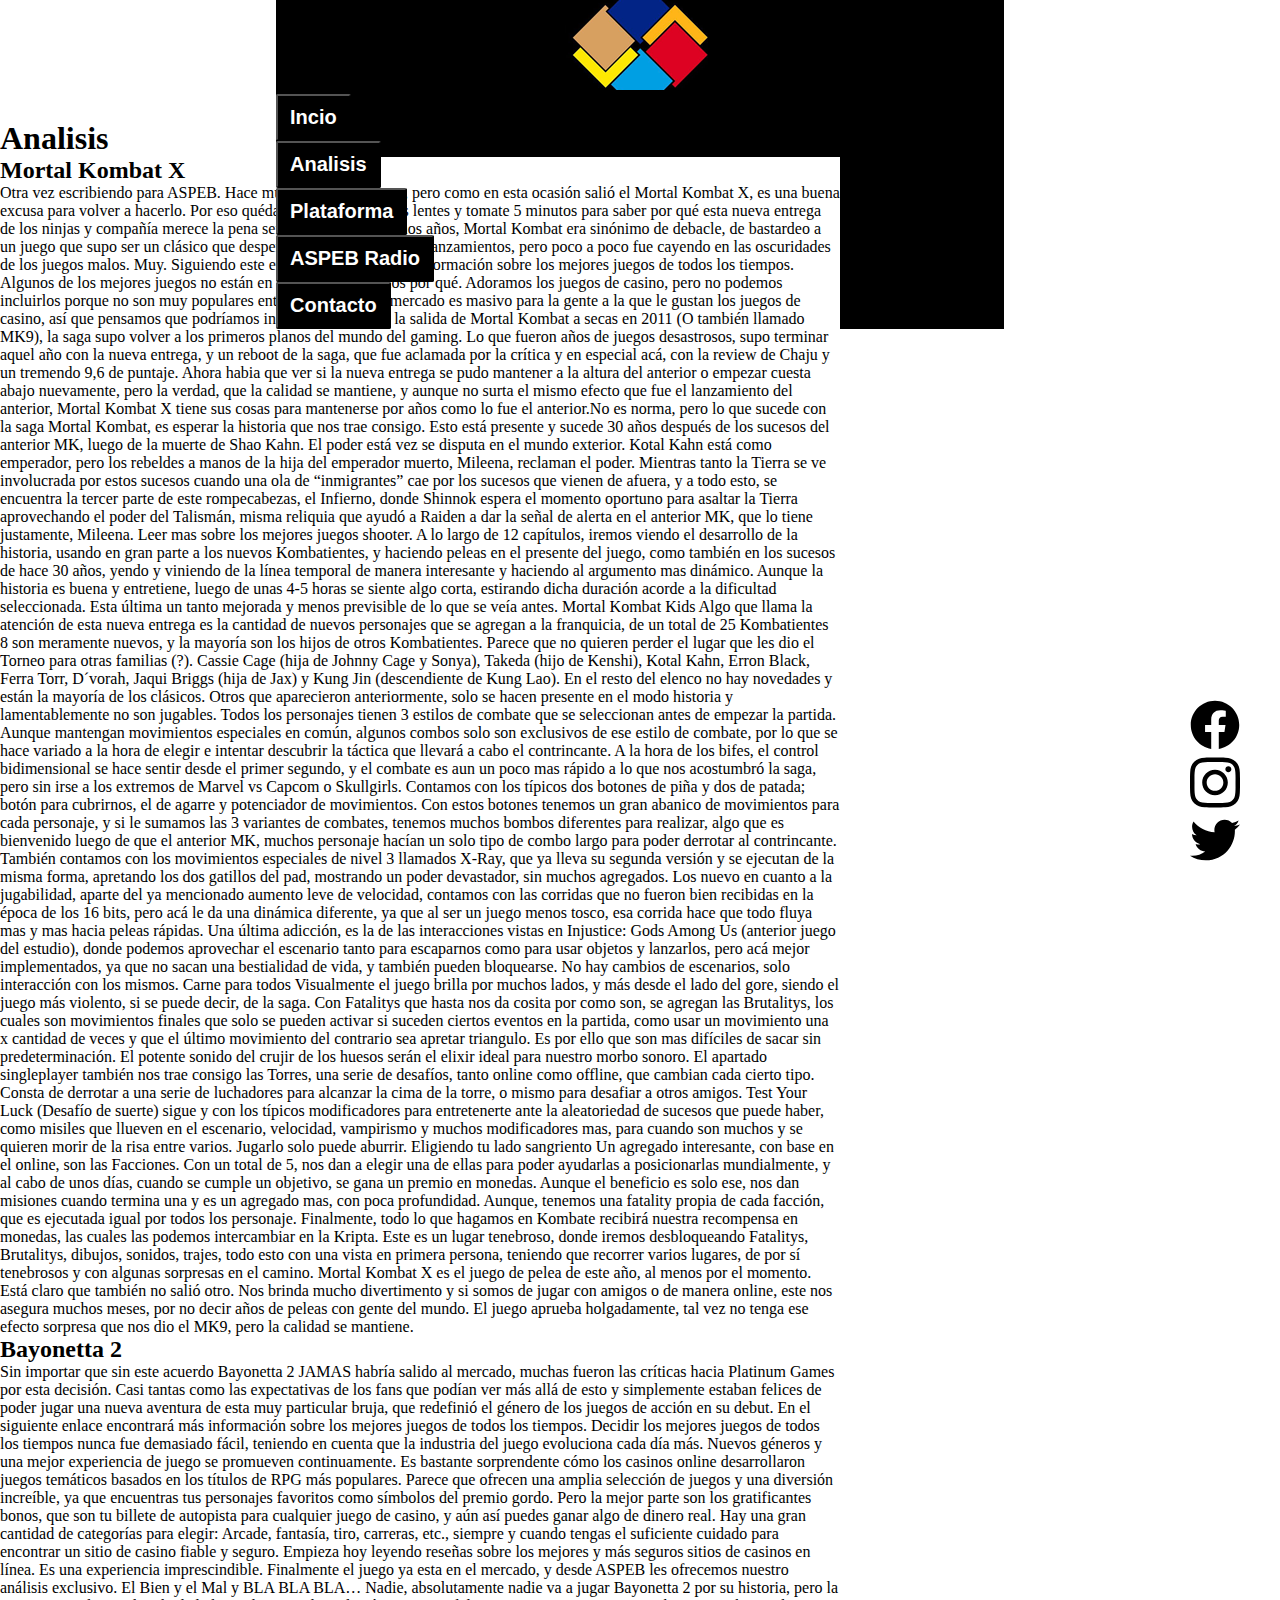
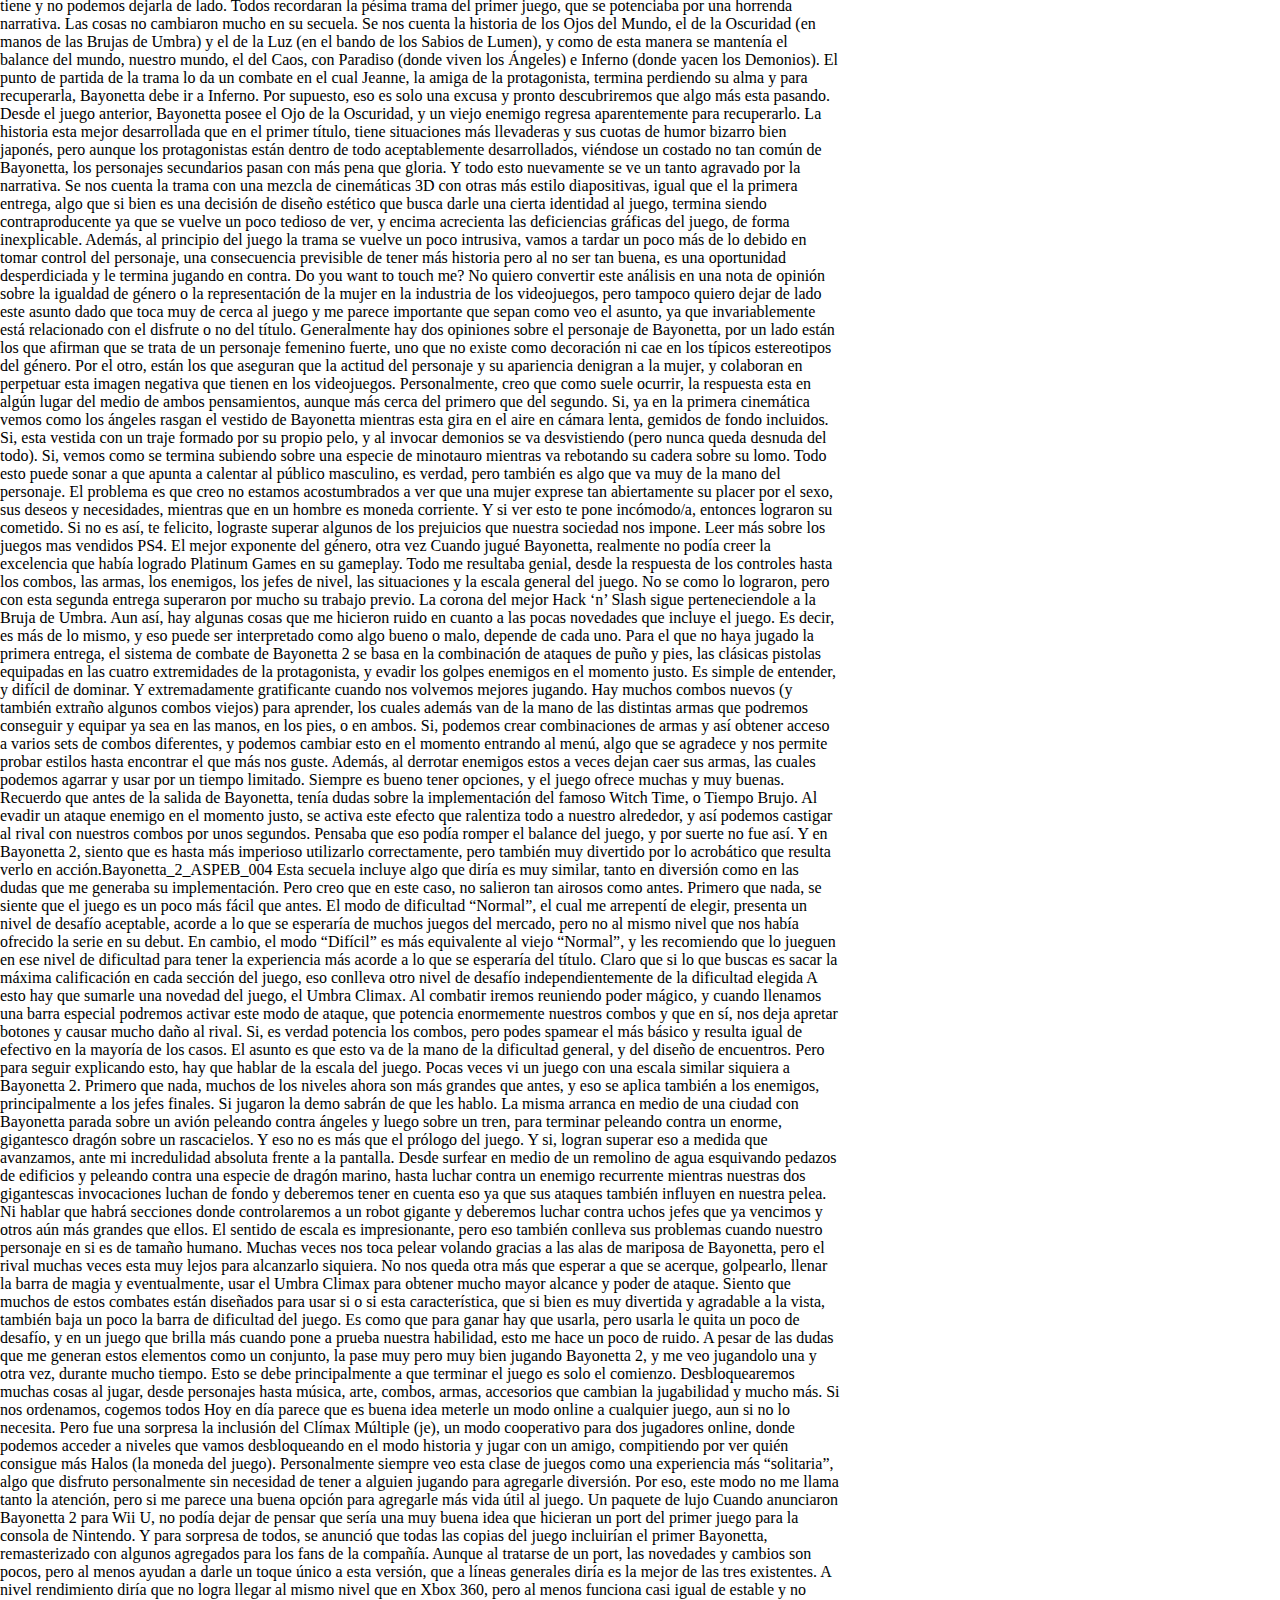
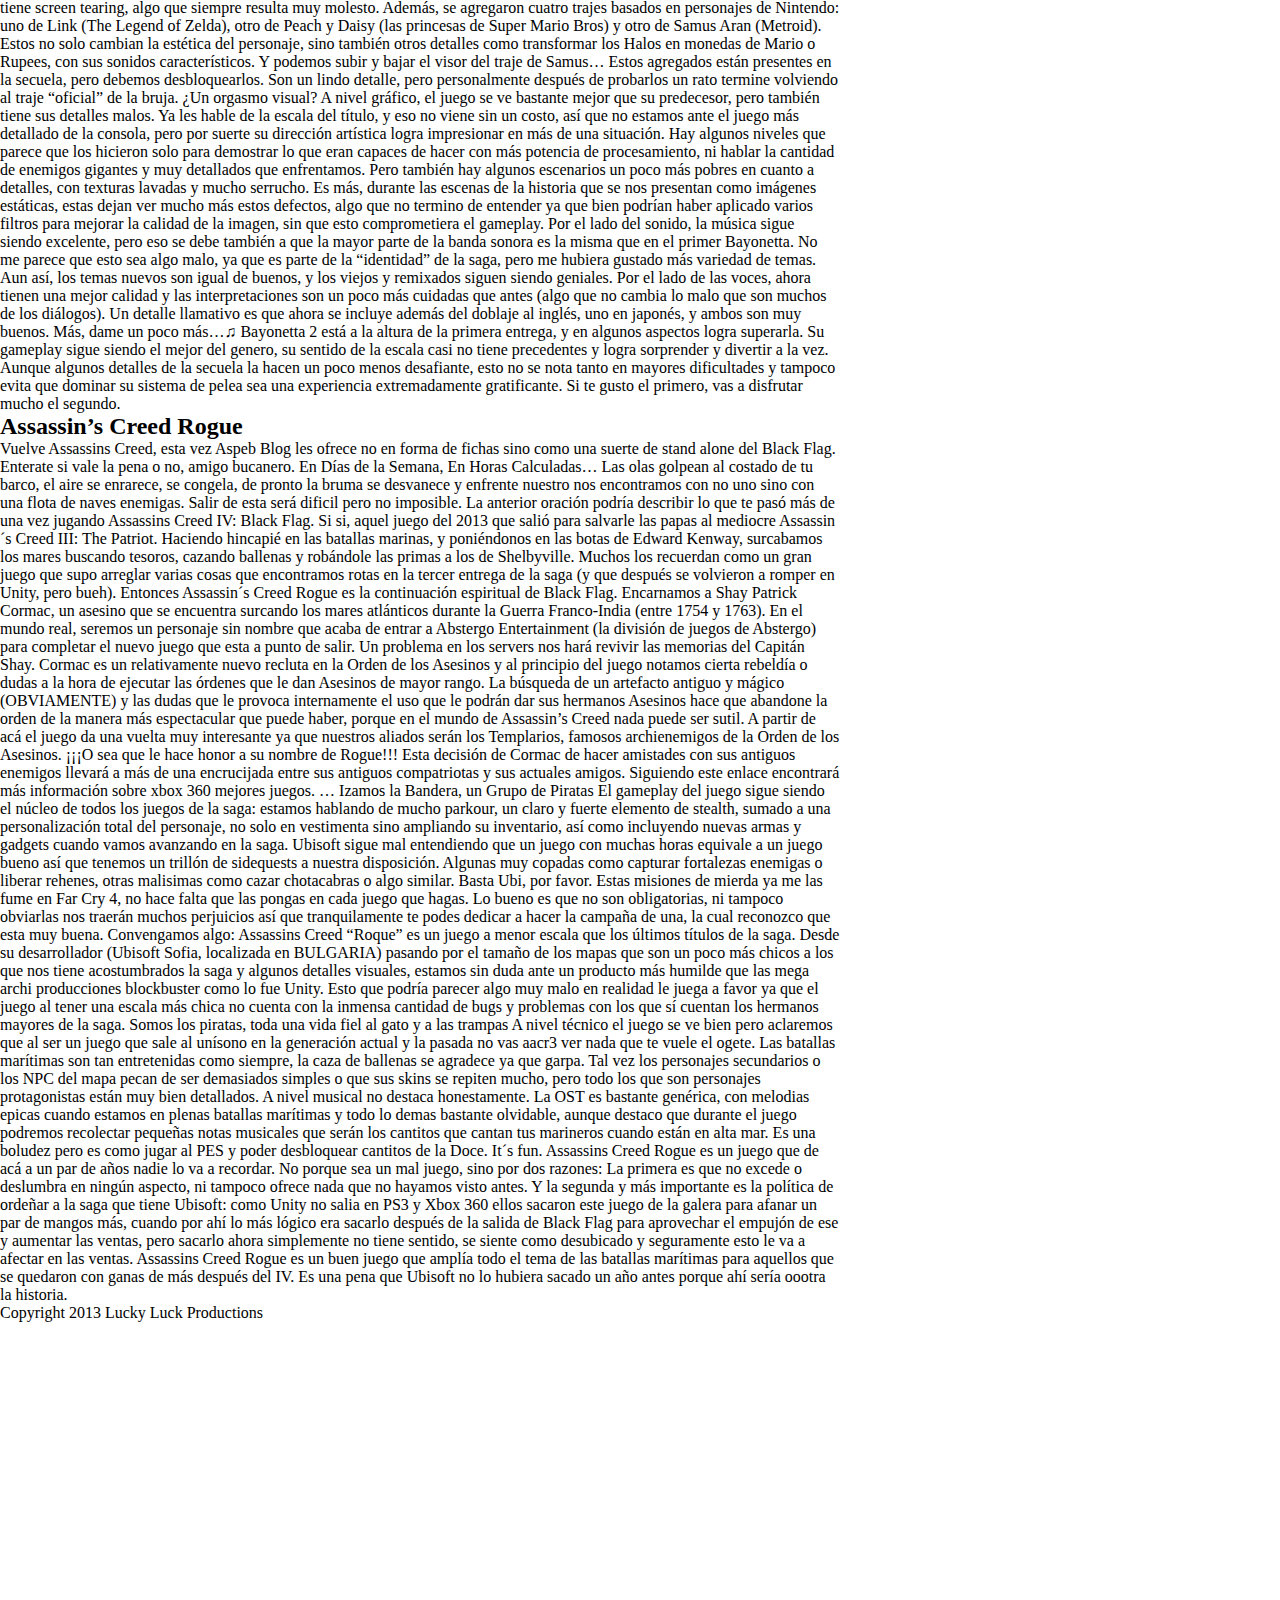
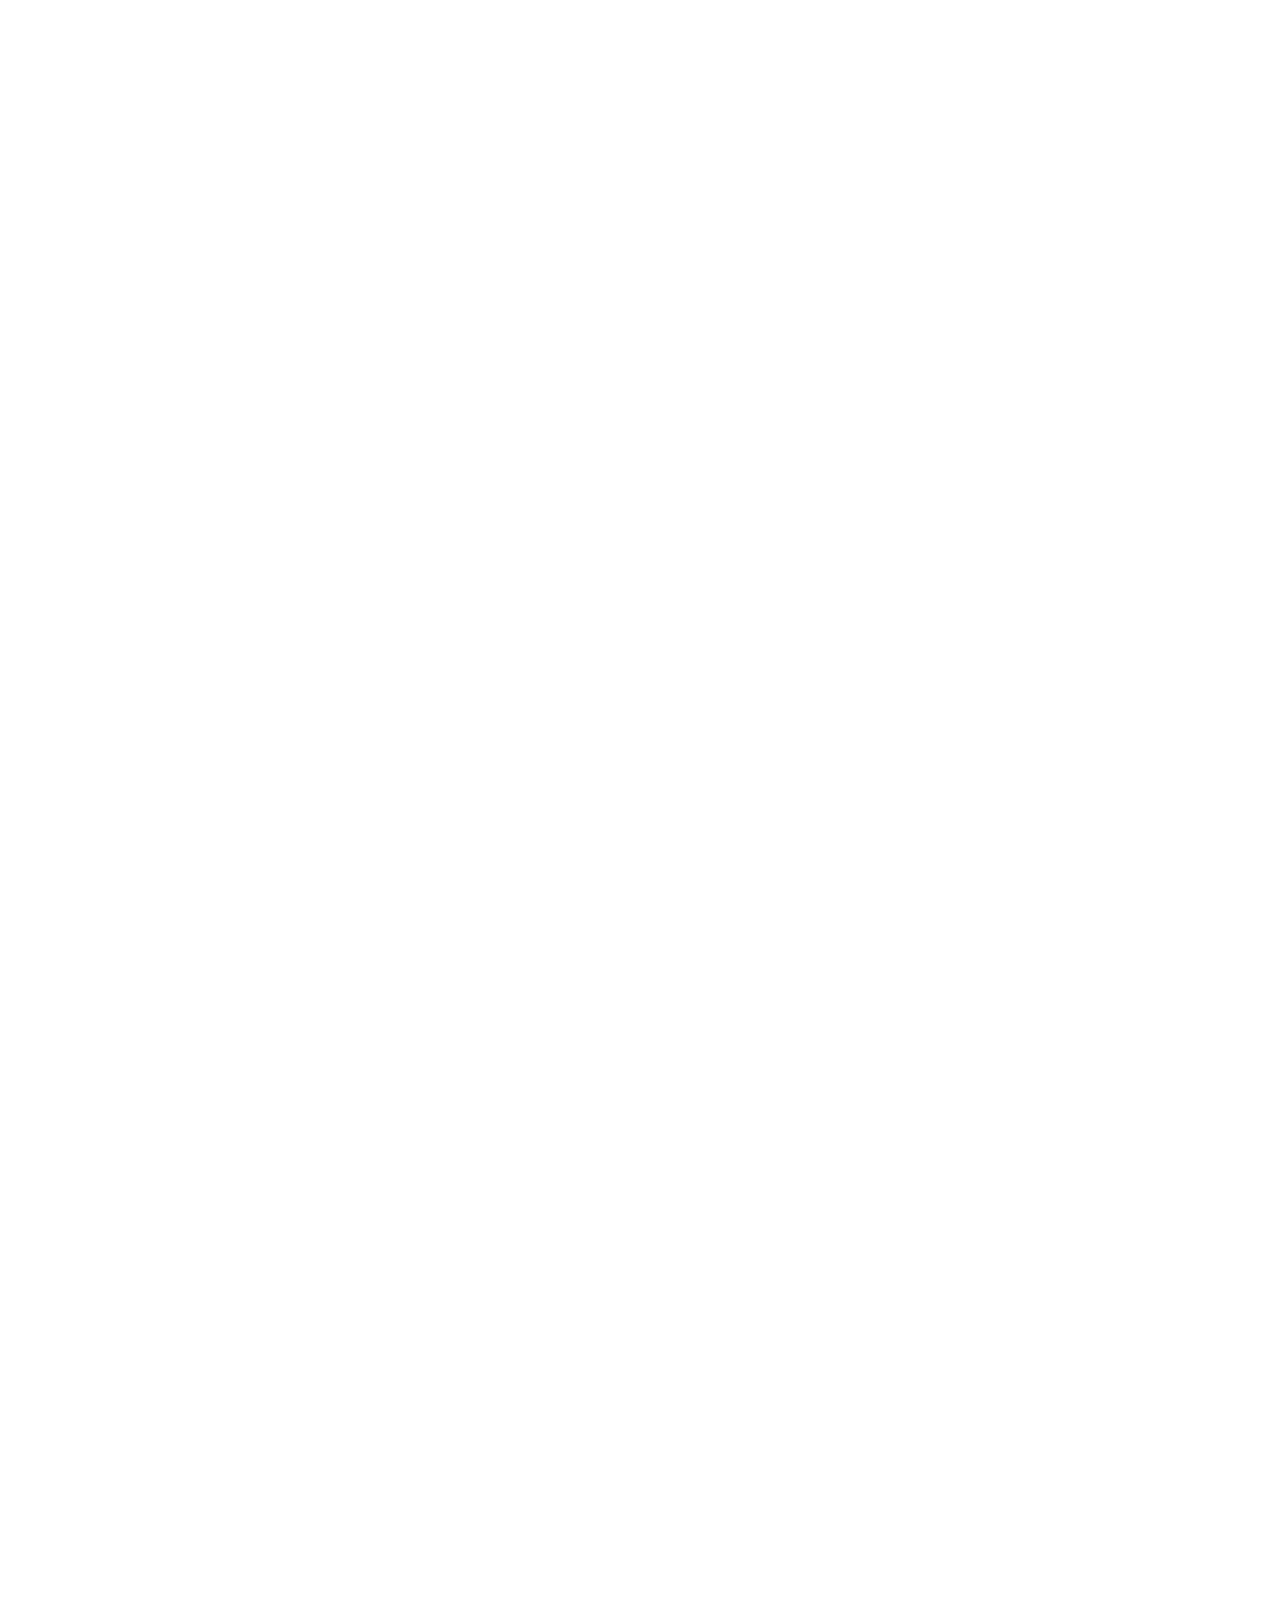
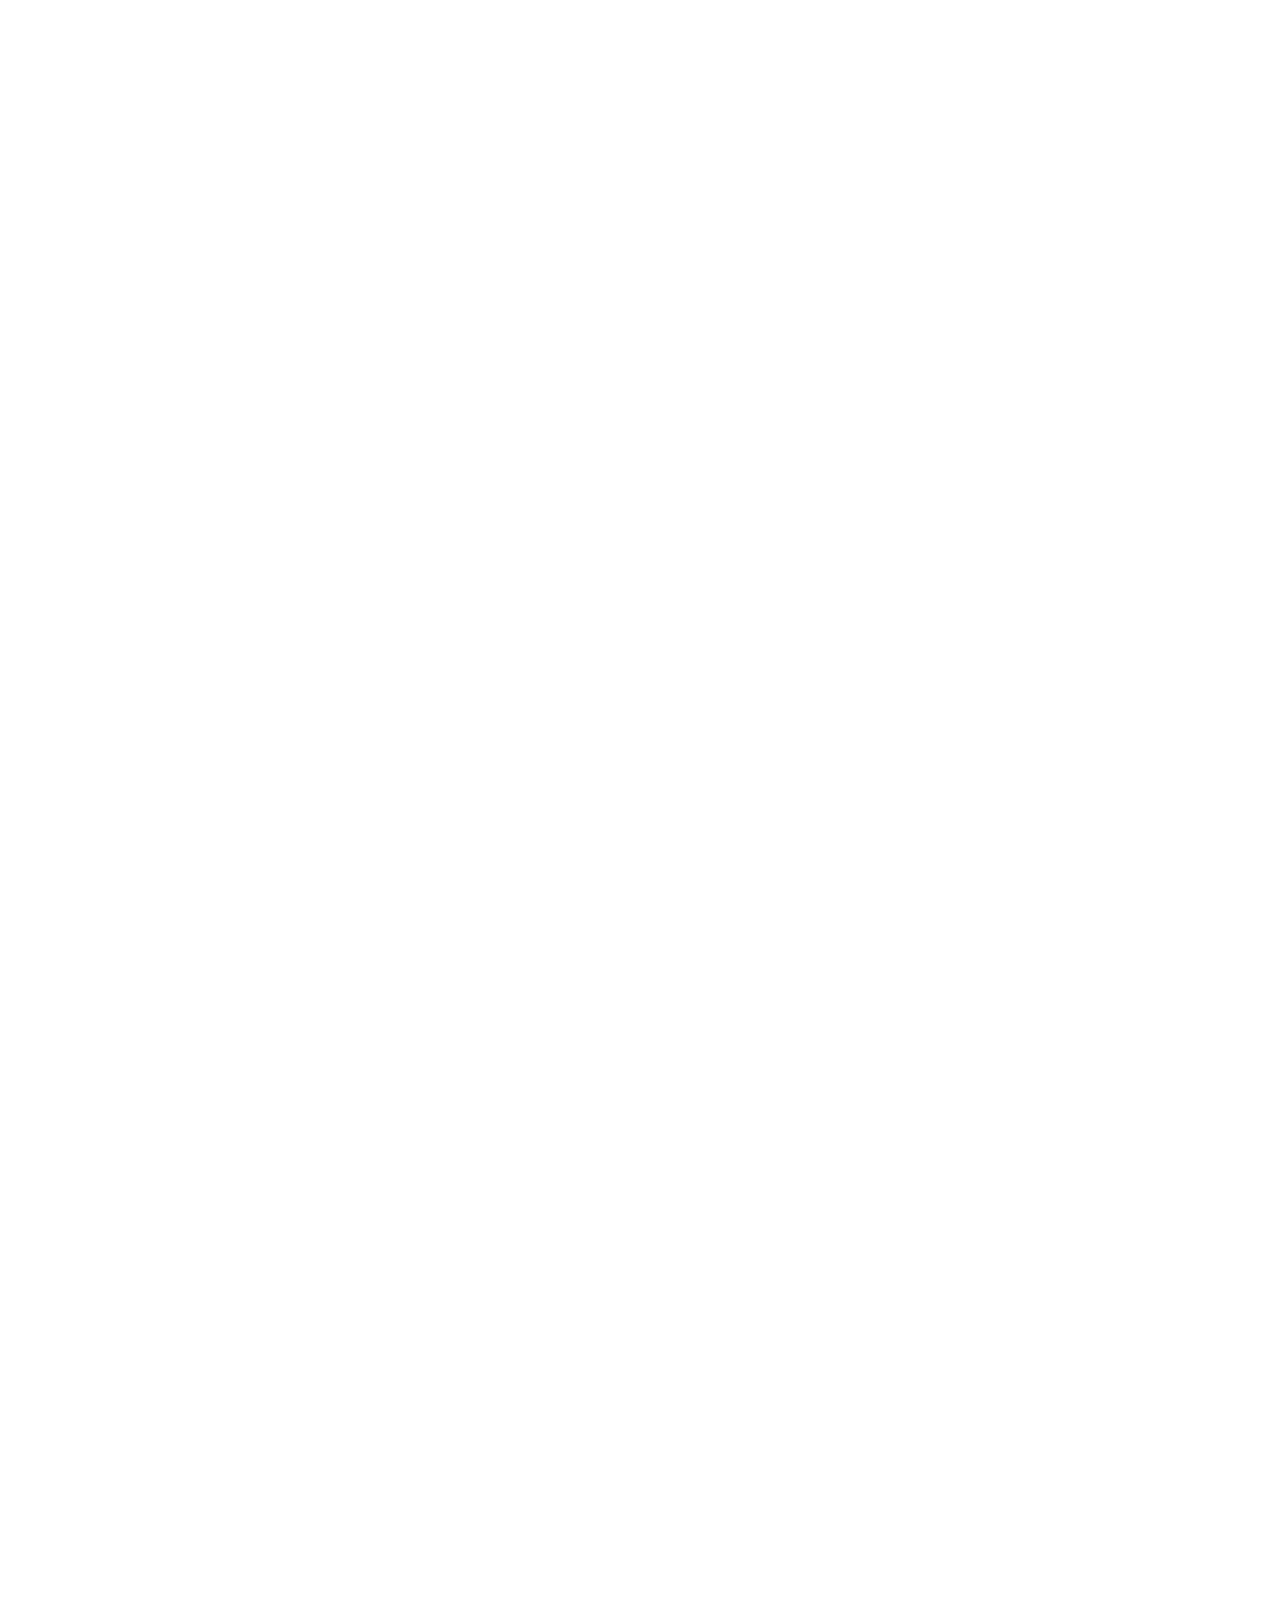
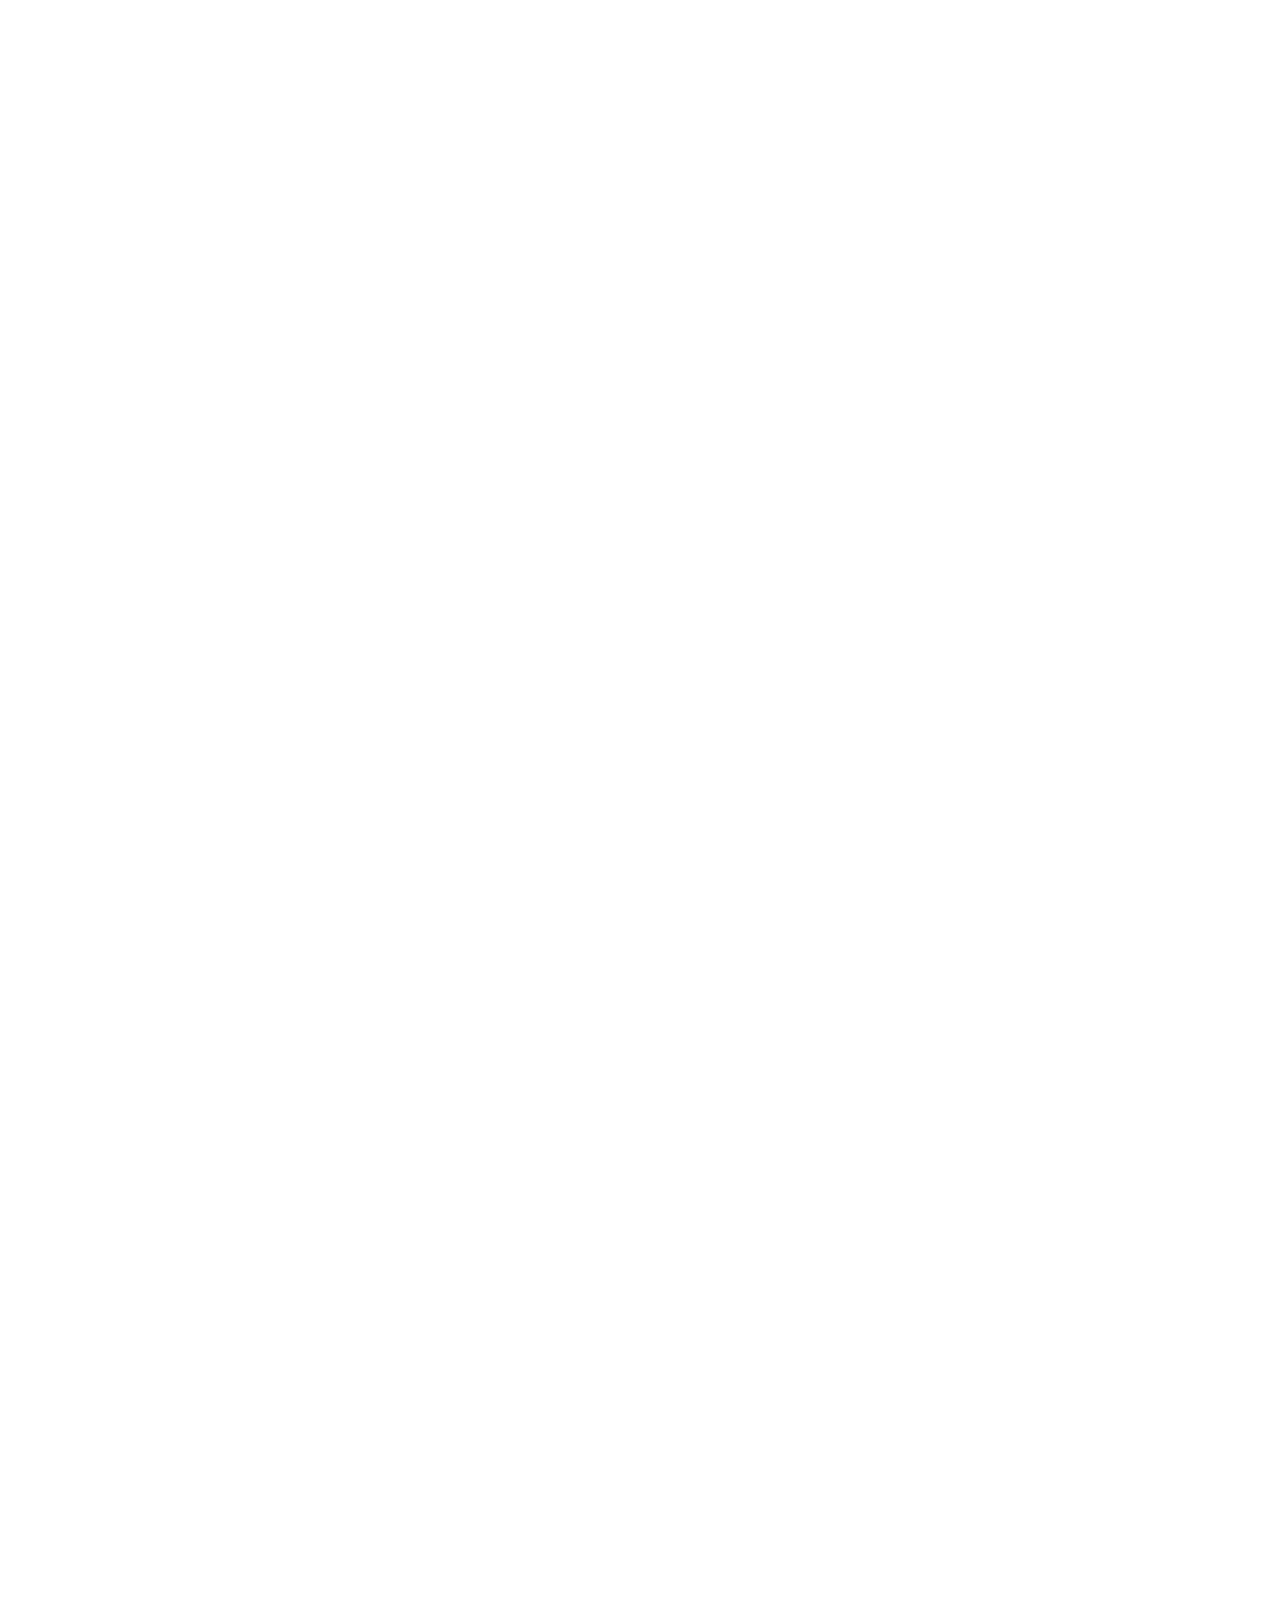
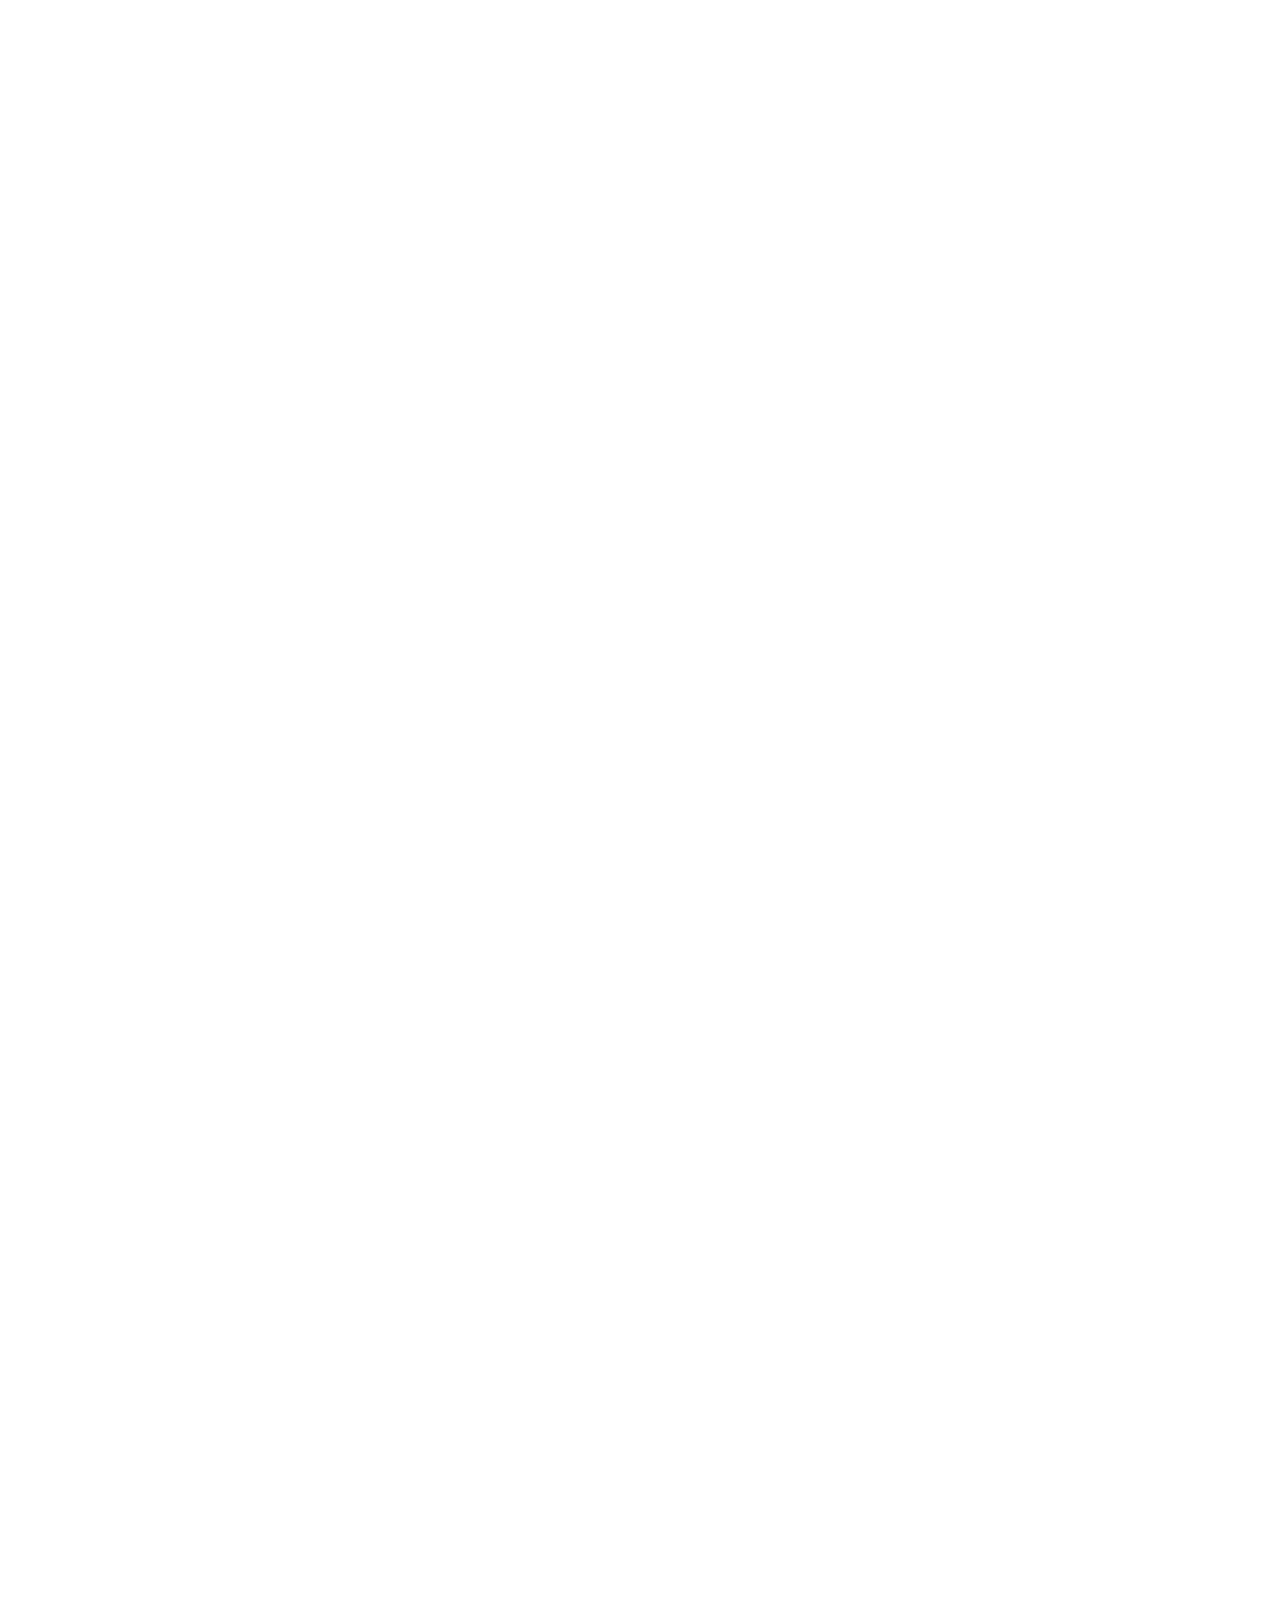
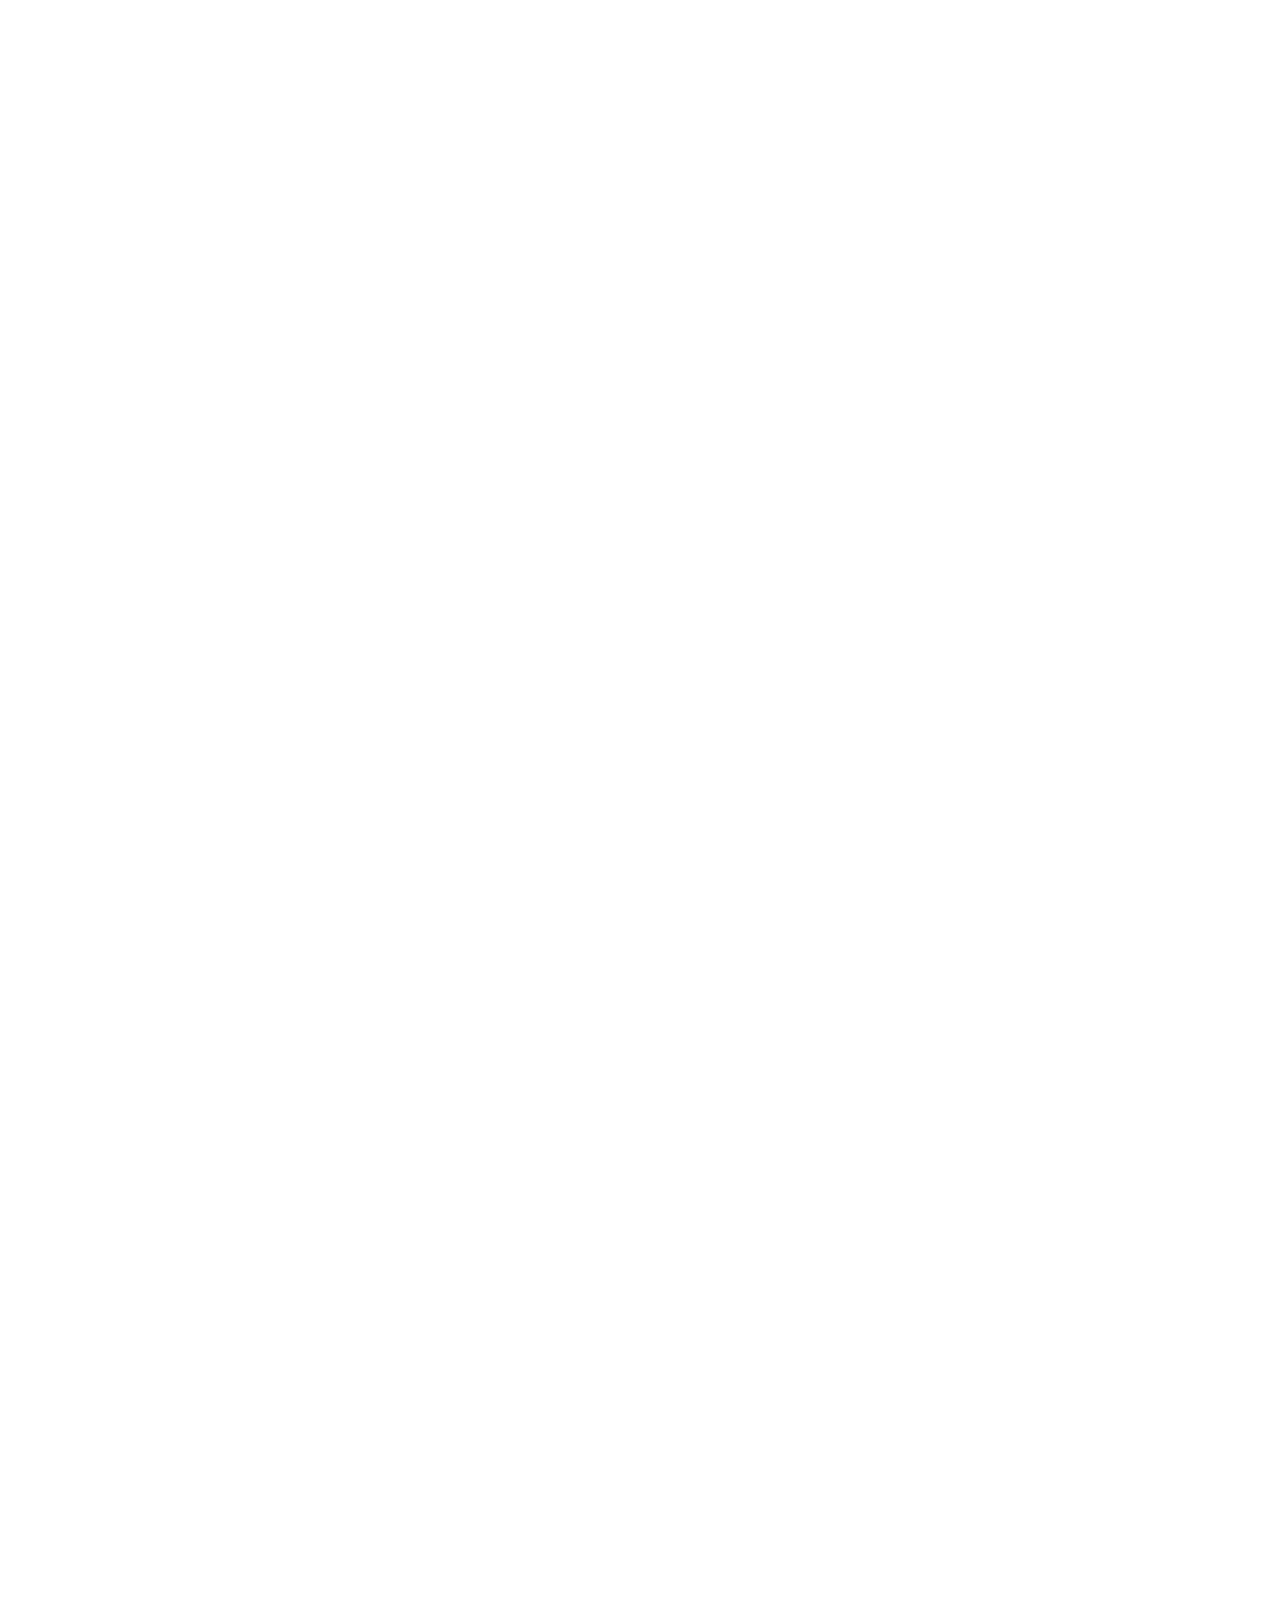
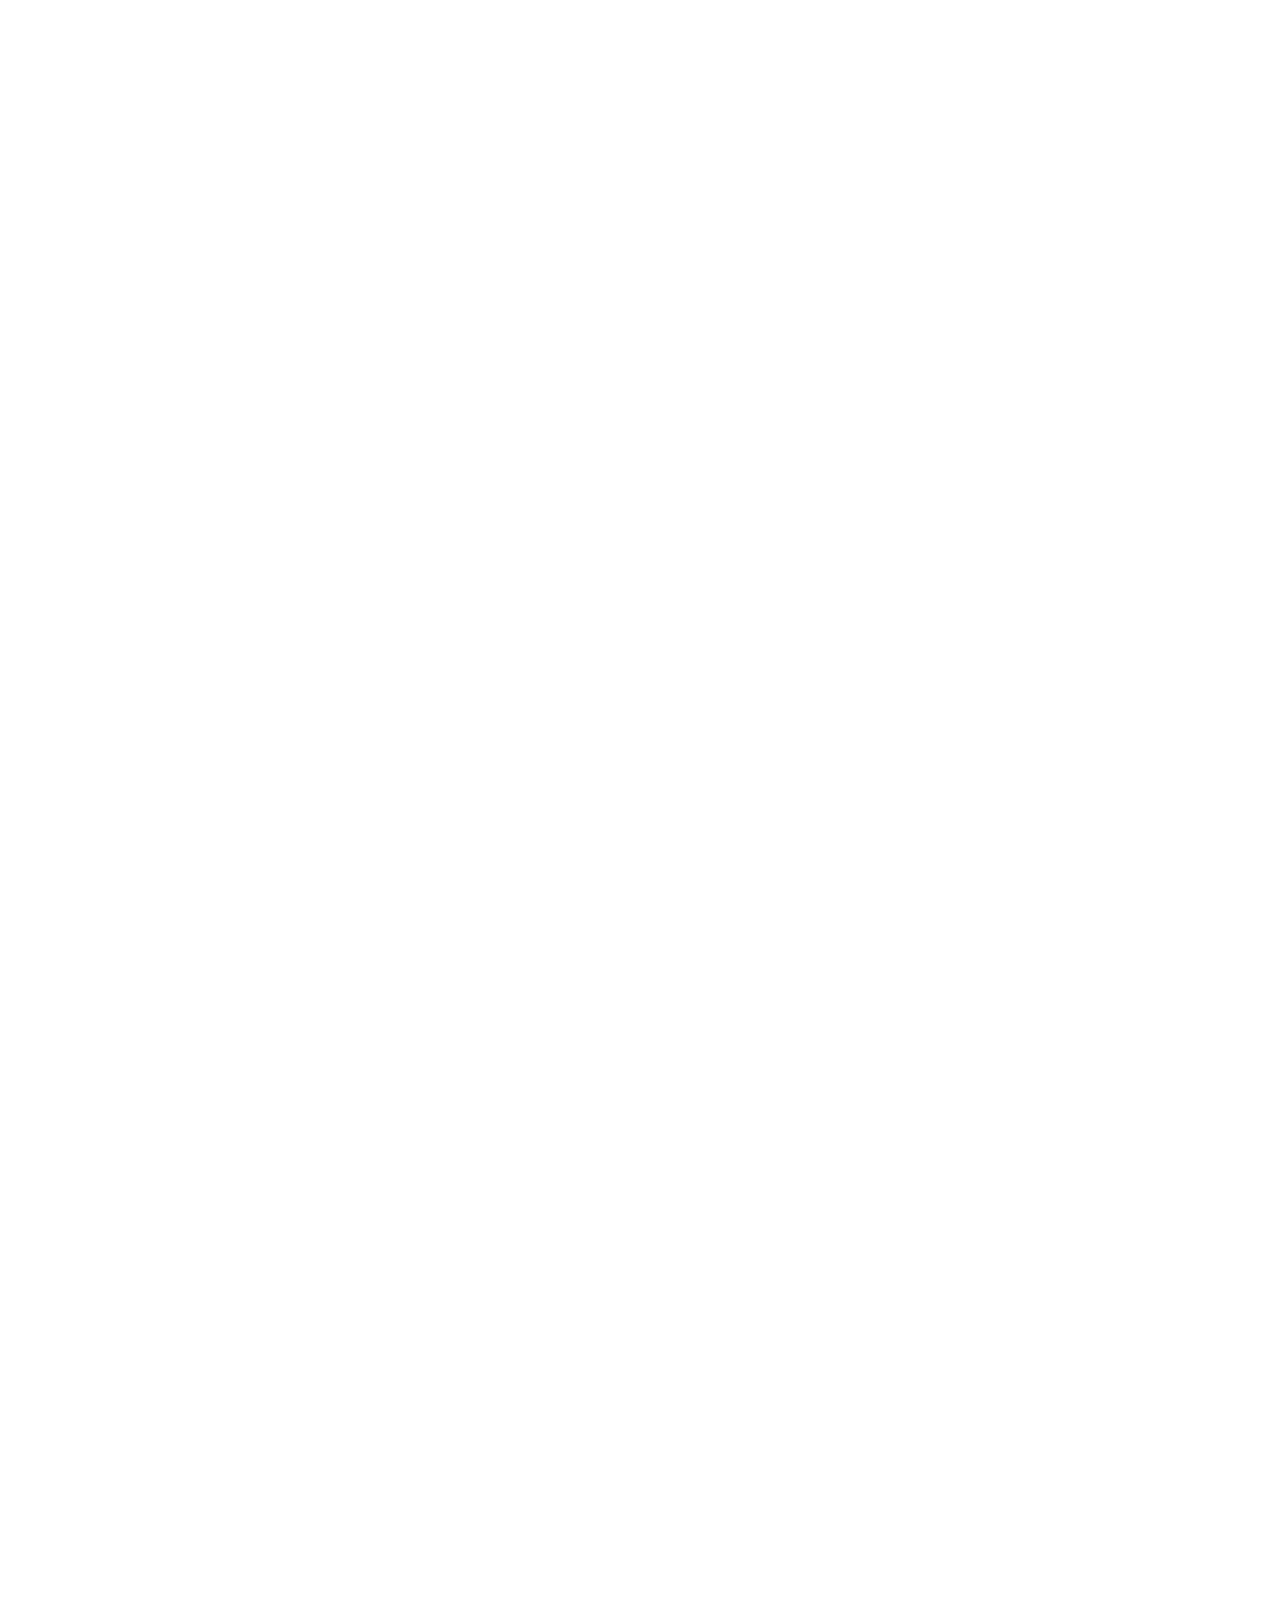
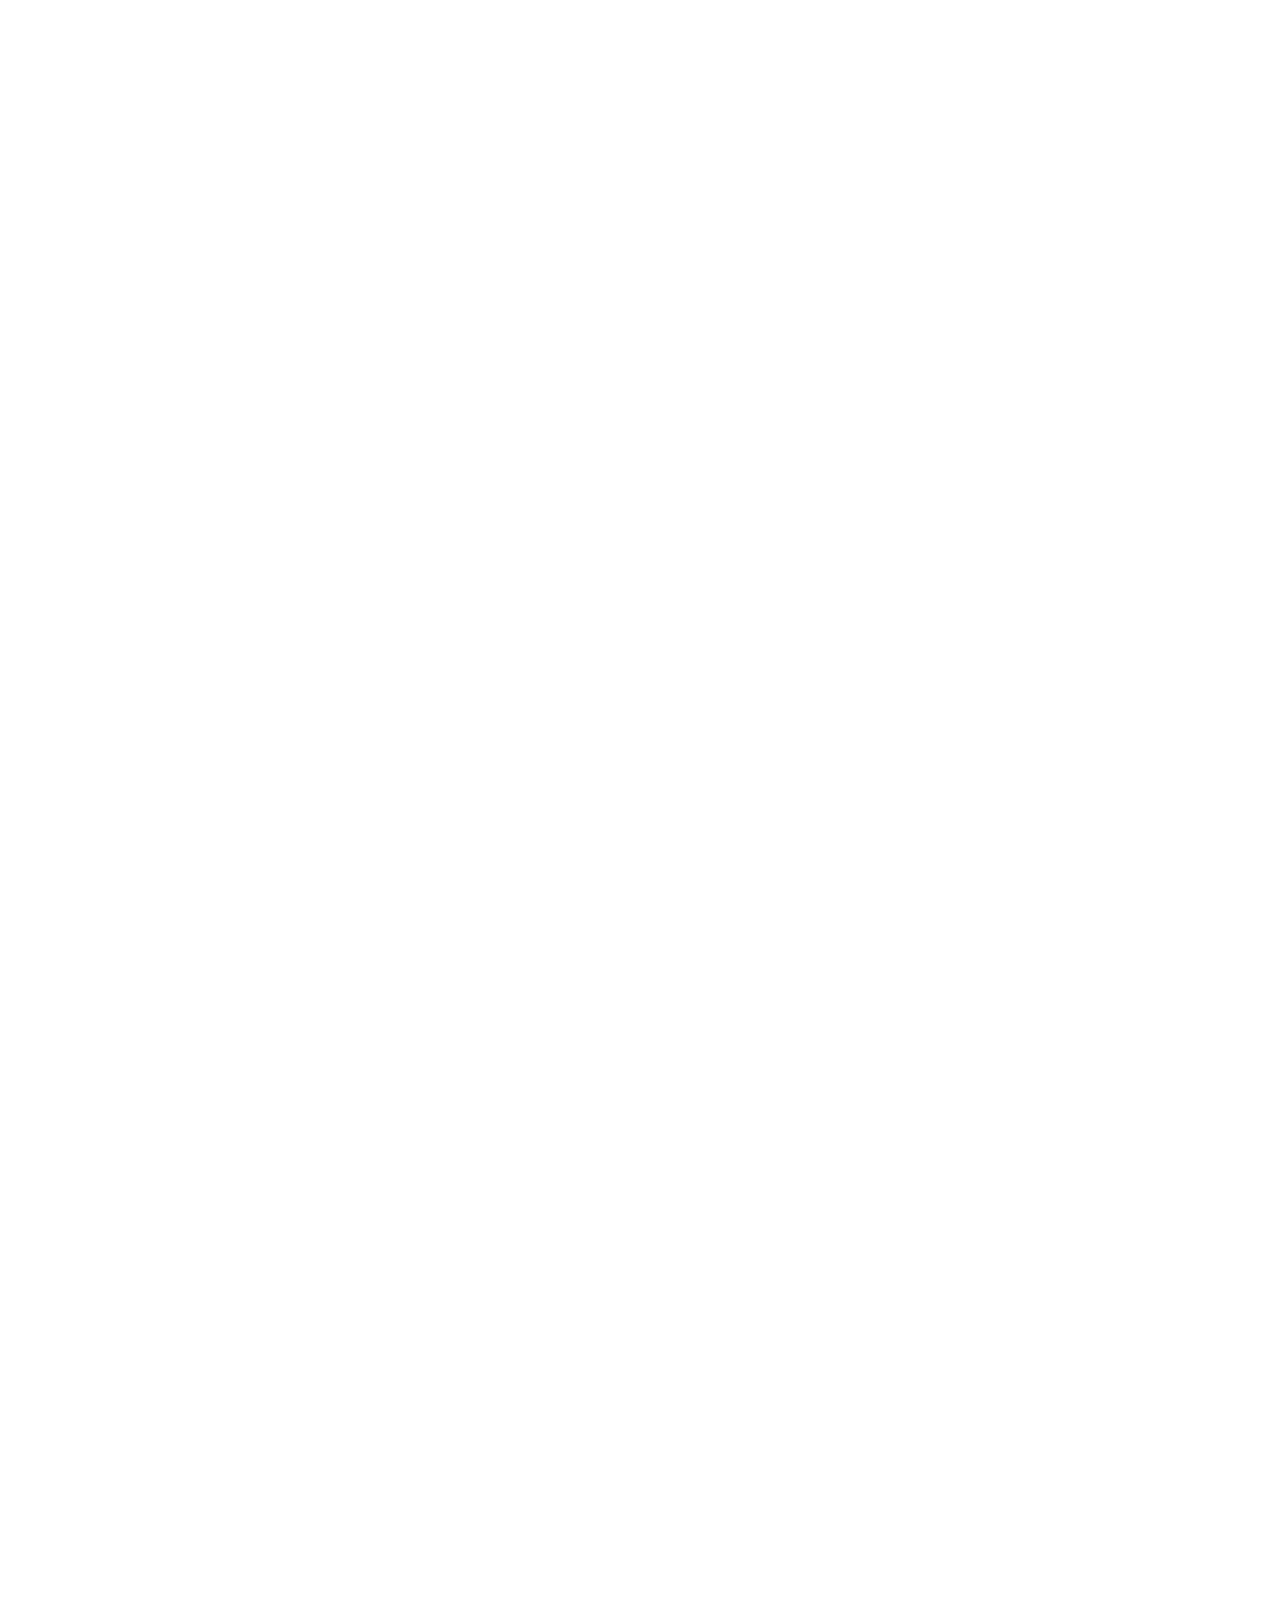
==== pages/noticias.html @ 3f340833 "Eliminado de pages" ====
<!DOCTYPE html>
<html lang="en">
<head>
    <meta charset="UTF-8">
    <meta http-equiv="X-UA-Compatible" content="IE=edge">
    <meta name="viewport" content="width=device-width, initial-scale=1.0">
    <link rel="shortcut icon" href="../images/aspeb-logo-black-simple.jpg" type="image/x-icon">
    <link rel="stylesheet" href="../css/style.css">
    <title>Analisis</title>
    <link rel="preconnect" href="https://fonts.googleapis.com">
    <link rel="preconnect" href="https://fonts.gstatic.com" crossorigin>
    <link href="https://fonts.googleapis.com/css2?family=Roboto:wght@100&display=swap" rel="stylesheet">
</head>

<body>
    <header>
        <a id="banner" href="../index.html"><img src="../images/banner2.png" alt="banner del sitio"></a>
    <nav>
        <ul>
            <li><a href="../index.html"> <button>Incio</button> </a></li>
            <li><a href="../pages/analisis.html"> <button>Analisis</button> </a></li>
            <li><a href="../pages/plataforma.html"><button>Plataforma</button></a></li>
            <li><a href="../pages/podcast.html"><button>ASPEB Radio</button></a></li>
            <li><a href="../pages/contacto.html"><button>Contacto</button></a></li>
        </ul>
    </nav>
    </header>

    <div id="contenido">
<h1>Analisis</h1>


<div class="analisis">
    
    <section>
    <h2>Mortal Kombat X</h2>
        <p>Otra vez escribiendo para ASPEB. Hace mucho que no lo hago, pero como en esta ocasión salió el Mortal Kombat X, es una buena excusa para volver a hacerlo. Por eso quédate quieto, ponete los lentes y tomate 5 minutos para saber por qué esta nueva entrega de los ninjas y compañía merece la pena ser jugada.
            Hace algunos años, Mortal Kombat era sinónimo de debacle, de bastardeo a un juego que supo ser un clásico que despertaba pasiones para sus lanzamientos, pero poco a poco fue cayendo en las oscuridades de los juegos malos. Muy. Siguiendo este enlace encontrará más información sobre los mejores juegos de todos los tiempos. Algunos de los mejores juegos no están en la lista, y te diremos por qué. Adoramos los juegos de casino, pero no podemos incluirlos porque no son muy populares entre los críticos. El mercado es masivo para la gente a la que le gustan los juegos de casino, así que pensamos que podríamos incluirlos aquí.
            Con la salida de Mortal Kombat a secas en 2011 (O también llamado MK9), la saga supo volver a los primeros planos del mundo del gaming. Lo que fueron años de juegos desastrosos, supo terminar aquel año con la nueva entrega, y un reboot de la saga, que fue aclamada por la crítica y en especial acá, con la review de Chaju y un tremendo 9,6 de puntaje.
            Ahora habia que ver si la nueva entrega se pudo mantener a la altura del anterior o empezar cuesta abajo nuevamente, pero la verdad, que la calidad se mantiene, y aunque no surta el mismo efecto que fue el lanzamiento del anterior, Mortal Kombat X tiene sus cosas para mantenerse por años como lo fue el anterior.No es norma, pero lo que sucede con la saga Mortal Kombat, es esperar la historia que nos trae consigo. Esto está presente y sucede 30 años después de los sucesos del anterior MK, luego de la muerte de Shao Kahn. El poder está vez se disputa en el mundo exterior. Kotal Kahn está como emperador, pero los rebeldes a manos de la hija del emperador muerto, Mileena, reclaman el poder. Mientras tanto la Tierra se ve involucrada por estos sucesos cuando una ola de “inmigrantes” cae por los sucesos que vienen de afuera, y a todo esto, se encuentra la tercer parte de este rompecabezas, el Infierno, donde Shinnok espera el momento oportuno para asaltar la Tierra aprovechando el poder del Talismán, misma reliquia que ayudó a Raiden a dar la señal de alerta en el anterior MK, que lo tiene justamente, Mileena. Leer mas sobre los mejores juegos shooter.
            A lo largo de 12 capítulos, iremos viendo el desarrollo de la historia, usando en gran parte a los nuevos Kombatientes, y haciendo peleas en el presente del juego, como también en los sucesos de hace 30 años, yendo y viniendo de la línea temporal de manera interesante y haciendo al argumento mas dinámico. Aunque la historia es buena y entretiene, luego de unas 4-5 horas se siente algo corta, estirando dicha duración acorde a la dificultad seleccionada. Esta última un tanto mejorada y menos previsible de lo que se veía antes.
            Mortal Kombat Kids
            Algo que llama la atención de esta nueva entrega es la cantidad de nuevos personajes que se agregan a la franquicia, de un total de 25 Kombatientes 8 son meramente nuevos, y la mayoría son los hijos de otros Kombatientes. Parece que no quieren perder el lugar que les dio el Torneo para otras familias (?).
            Cassie Cage (hija de Johnny Cage y Sonya), Takeda (hijo de Kenshi), Kotal Kahn, Erron Black, Ferra Torr, D´vorah, Jaqui Briggs (hija de Jax) y Kung Jin (descendiente de Kung Lao). En el resto del elenco no hay novedades y están la mayoría de los clásicos. Otros que aparecieron anteriormente, solo se hacen presente en el modo historia y lamentablemente no son jugables.
            Todos los personajes tienen 3 estilos de combate que se seleccionan antes de empezar la partida. Aunque mantengan movimientos especiales en común, algunos combos solo son exclusivos de ese estilo de combate, por lo que se hace variado a la hora de elegir e intentar descubrir la táctica que llevará a cabo el contrincante.
            A la hora de los bifes, el control bidimensional se hace sentir desde el primer segundo, y el combate es aun un poco mas rápido a lo que nos acostumbró la saga, pero sin irse a los extremos de Marvel vs Capcom o Skullgirls.
            Contamos con los típicos dos botones de piña y dos de patada; botón para cubrirnos, el de agarre y potenciador de movimientos. Con estos botones tenemos un gran abanico de movimientos para cada personaje, y si le sumamos las 3 variantes de combates, tenemos muchos bombos diferentes para realizar, algo que es bienvenido luego de que el anterior MK, muchos personaje hacían un solo tipo de combo largo para poder derrotar al contrincante.
            También contamos con los movimientos especiales de nivel 3 llamados X-Ray, que ya lleva su segunda versión y se ejecutan de la misma forma, apretando los dos gatillos del pad, mostrando un poder devastador, sin muchos agregados.
            Los nuevo en cuanto a la jugabilidad, aparte del ya mencionado aumento leve de velocidad, contamos con las corridas que no fueron bien recibidas en la época de los 16 bits, pero acá le da una dinámica diferente, ya que al ser un juego menos tosco, esa corrida hace que todo fluya mas y mas hacia peleas rápidas.
            Una última adicción, es la de las interacciones vistas en Injustice: Gods Among Us (anterior juego del estudio), donde podemos aprovechar el escenario tanto para escaparnos como para usar objetos y lanzarlos, pero acá mejor implementados, ya que no sacan una bestialidad de vida, y también pueden bloquearse. No hay cambios de escenarios, solo interacción con los mismos.
            Carne para todos
            Visualmente el juego brilla por muchos lados, y más desde el lado del gore, siendo el juego más violento, si se puede decir, de la saga. Con Fatalitys que hasta nos da cosita por como son, se agregan las Brutalitys, los cuales son movimientos finales que solo se pueden activar si suceden ciertos eventos en la partida, como usar un movimiento una x cantidad de veces y que el último movimiento del contrario sea apretar triangulo. Es por ello que son mas difíciles de sacar sin predeterminación. El potente sonido del crujir de los huesos serán el elixir ideal para nuestro morbo sonoro.
            El apartado singleplayer también nos trae consigo las Torres, una serie de desafíos, tanto online como offline, que cambian cada cierto tipo. Consta de derrotar a una serie de luchadores para alcanzar la cima de la torre, o mismo para desafiar a otros amigos.
            Test Your Luck (Desafío de suerte) sigue y con los típicos modificadores para entretenerte ante la aleatoriedad de sucesos que puede haber, como misiles que llueven en el escenario, velocidad, vampirismo y muchos modificadores mas, para cuando son muchos y se quieren morir de la risa entre varios. Jugarlo solo puede aburrir.
            Eligiendo tu lado sangriento
            Un agregado interesante, con base en el online, son las Facciones. Con un total de 5, nos dan a elegir una de ellas para poder ayudarlas a posicionarlas mundialmente, y al cabo de unos días, cuando se cumple un objetivo, se gana un premio en monedas. Aunque el beneficio es solo ese, nos dan misiones cuando termina una y es un agregado mas, con poca profundidad. Aunque, tenemos una fatality propia de cada facción, que es ejecutada igual por todos los personaje.
            Finalmente, todo lo que hagamos en Kombate recibirá nuestra recompensa en monedas, las cuales las podemos intercambiar en la Kripta. Este es un lugar tenebroso, donde iremos desbloqueando Fatalitys, Brutalitys, dibujos, sonidos, trajes, todo esto con una vista en primera persona, teniendo que recorrer varios lugares, de por sí tenebrosos y con algunas sorpresas en el camino.
            Mortal Kombat X es el juego de pelea de este año, al menos por el momento. Está claro que también no salió otro. Nos brinda mucho divertimento y si somos de jugar con amigos o de manera online, este nos asegura muchos meses, por no decir años de peleas con gente del mundo. El juego aprueba holgadamente, tal vez no tenga ese efecto sorpresa que nos dio el MK9, pero la calidad se mantiene.
        </p>
    </section>
    </div>

<div class="analisis">
    <section>
        <h2>Bayonetta 2</h2>
        <p>Sin importar que sin este acuerdo Bayonetta 2 JAMAS habría salido al mercado, muchas fueron las críticas hacia Platinum Games por esta decisión. Casi tantas como las expectativas de los fans que podían ver más allá de esto y simplemente estaban felices de poder jugar una nueva aventura de esta muy particular bruja, que redefinió el género de los juegos de acción en su debut. En el siguiente enlace encontrará más información sobre los mejores juegos de todos los tiempos.
            Decidir los mejores juegos de todos los tiempos nunca fue demasiado fácil, teniendo en cuenta que la industria del juego evoluciona cada día más. Nuevos géneros y una mejor experiencia de juego se promueven continuamente. Es bastante sorprendente cómo los casinos online desarrollaron juegos temáticos basados en los títulos de RPG más populares. Parece que ofrecen una amplia selección de juegos y una diversión increíble, ya que encuentras tus personajes favoritos como símbolos del premio gordo. Pero la mejor parte son los gratificantes bonos, que son tu billete de autopista para cualquier juego de casino, y aún así puedes ganar algo de dinero real. Hay una gran cantidad de categorías para elegir: Arcade, fantasía, tiro, carreras, etc., siempre y cuando tengas el suficiente cuidado para encontrar un sitio de casino fiable y seguro. Empieza hoy leyendo reseñas sobre los mejores y más seguros sitios de casinos en línea. Es una experiencia imprescindible.
            Finalmente el juego ya esta en el mercado, y desde ASPEB les ofrecemos nuestro análisis exclusivo.
            El Bien y el Mal y BLA BLA BLA…
            Nadie, absolutamente nadie va a jugar Bayonetta 2 por su historia, pero la tiene y no podemos dejarla de lado. Todos recordaran la pésima trama del primer juego, que se potenciaba por una horrenda narrativa. Las cosas no cambiaron mucho en su secuela.
            
            Se nos cuenta la historia de los Ojos del Mundo, el de la Oscuridad (en manos de las Brujas de Umbra) y el de la Luz (en el bando de los Sabios de Lumen), y como de esta manera se mantenía el balance del mundo, nuestro mundo, el del Caos, con Paradiso (donde viven los Ángeles) e Inferno (donde yacen los Demonios). El punto de partida de la trama lo da un combate en el cual Jeanne, la amiga de la protagonista, termina perdiendo su alma y para recuperarla, Bayonetta debe ir a Inferno. Por supuesto, eso es solo una excusa y pronto descubriremos que algo más esta pasando. Desde el juego anterior, Bayonetta posee el Ojo de la Oscuridad, y un viejo enemigo regresa aparentemente para recuperarlo.
            La historia esta mejor desarrollada que en el primer título, tiene situaciones más llevaderas y sus cuotas de humor bizarro bien japonés, pero aunque los protagonistas están dentro de todo aceptablemente desarrollados, viéndose un costado no tan común de Bayonetta, los personajes secundarios pasan con más pena que gloria. Y todo esto nuevamente se ve un tanto agravado por la narrativa. Se nos cuenta la trama con una mezcla de cinemáticas 3D con otras más estilo diapositivas, igual que el la primera entrega, algo que si bien es una decisión de diseño estético que busca darle una cierta identidad al juego, termina siendo contraproducente ya que se vuelve un poco tedioso de ver, y encima acrecienta las deficiencias gráficas del juego, de forma inexplicable.
            Además, al principio del juego la trama se vuelve un poco intrusiva, vamos a tardar un poco más de lo debido en tomar control del personaje, una consecuencia previsible de tener más historia pero al no ser tan buena, es una oportunidad desperdiciada y le termina jugando en contra.
            Do you want to touch me?
            No quiero convertir este análisis en una nota de opinión sobre la igualdad de género o la representación de la mujer en la industria de los videojuegos, pero tampoco quiero dejar de lado este asunto dado que toca muy de cerca al juego y me parece importante que sepan como veo el asunto, ya que invariablemente está relacionado con el disfrute o no del título.
            
            Generalmente hay dos opiniones sobre el personaje de Bayonetta, por un lado están los que afirman que se trata de un personaje femenino fuerte, uno que no existe como decoración ni cae en los típicos estereotipos del género. Por el otro, están los que aseguran que la actitud del personaje y su apariencia denigran a la mujer, y colaboran en perpetuar esta imagen negativa que tienen en los videojuegos. Personalmente, creo que como suele ocurrir, la respuesta esta en algún lugar del medio de ambos pensamientos, aunque más cerca del primero que del segundo.
            
            Si, ya en la primera cinemática vemos como los ángeles rasgan el vestido de Bayonetta mientras esta gira en el aire en cámara lenta, gemidos de fondo incluidos. Si, esta vestida con un traje formado por su propio pelo, y al invocar demonios se va desvistiendo (pero nunca queda desnuda del todo). Si, vemos como se termina subiendo sobre una especie de minotauro mientras va rebotando su cadera sobre su lomo. Todo esto puede sonar a que apunta a calentar al público masculino, es verdad, pero también es algo que va muy de la mano del personaje. El problema es que creo no estamos acostumbrados a ver que una mujer exprese tan abiertamente su placer por el sexo, sus deseos y necesidades, mientras que en un hombre es moneda corriente. Y si ver esto te pone incómodo/a, entonces lograron su cometido. Si no es así, te felicito, lograste superar algunos de los prejuicios que nuestra sociedad nos impone. Leer más sobre los juegos mas vendidos PS4.
            El mejor exponente del género, otra vez
            Cuando jugué Bayonetta, realmente no podía creer la excelencia que había logrado Platinum Games en su gameplay. Todo me resultaba genial, desde la respuesta de los controles hasta los combos, las armas, los enemigos, los jefes de nivel, las situaciones y la escala general del juego. No se como lo lograron, pero con esta segunda entrega superaron por mucho su trabajo previo. La corona del mejor Hack ‘n’ Slash sigue perteneciendole a la Bruja de Umbra.
            Aun así, hay algunas cosas que me hicieron ruido en cuanto a las pocas novedades que incluye el juego. Es decir, es más de lo mismo, y eso puede ser interpretado como algo bueno o malo, depende de cada uno.
            Para el que no haya jugado la primera entrega, el sistema de combate de Bayonetta 2 se basa en la combinación de ataques de puño y pies, las clásicas pistolas equipadas en las cuatro extremidades de la protagonista, y evadir los golpes enemigos en el momento justo. Es simple de entender, y difícil de dominar. Y extremadamente gratificante cuando nos volvemos mejores jugando. Hay muchos combos nuevos (y también extraño algunos combos viejos) para aprender, los cuales además van de la mano de las distintas armas que podremos conseguir y equipar ya sea en las manos, en los pies, o en ambos. Si, podemos crear combinaciones de armas y así obtener acceso a varios sets de combos diferentes, y podemos cambiar esto en el momento entrando al menú, algo que se agradece y nos permite probar estilos hasta encontrar el que más nos guste. Además, al derrotar enemigos estos a veces dejan caer sus armas, las cuales podemos agarrar y usar por un tiempo limitado. Siempre es bueno tener opciones, y el juego ofrece muchas y muy buenas.
            Recuerdo que antes de la salida de Bayonetta, tenía dudas sobre la implementación del famoso Witch Time, o Tiempo Brujo. Al evadir un ataque enemigo en el momento justo, se activa este efecto que ralentiza todo a nuestro alrededor, y así podemos castigar al rival con nuestros combos por unos segundos. Pensaba que eso podía romper el balance del juego, y por suerte no fue así. Y en Bayonetta 2, siento que es hasta más imperioso utilizarlo correctamente, pero también muy divertido por lo acrobático que resulta verlo en acción.Bayonetta_2_ASPEB_004
            Esta secuela incluye algo que diría es muy similar, tanto en diversión como en las dudas que me generaba su implementación. Pero creo que en este caso, no salieron tan airosos como antes. Primero que nada, se siente que el juego es un poco más fácil que antes. El modo de dificultad “Normal”, el cual me arrepentí de elegir, presenta un nivel de desafío aceptable, acorde a lo que se esperaría de muchos juegos del mercado, pero no al mismo nivel que nos había ofrecido la serie en su debut. En cambio, el modo “Difícil” es más equivalente al viejo “Normal”, y les recomiendo que lo jueguen en ese nivel de dificultad para tener la experiencia más acorde a lo que se esperaría del título. Claro que si lo que buscas es sacar la máxima calificación en cada sección del juego, eso conlleva otro nivel de desafío independientemente de la dificultad elegida
            A esto hay que sumarle una novedad del juego, el Umbra Climax. Al combatir iremos reuniendo poder mágico, y cuando llenamos una barra especial podremos activar este modo de ataque, que potencia enormemente nuestros combos y que en sí, nos deja apretar botones y causar mucho daño al rival. Si, es verdad potencia los combos, pero podes spamear el más básico y resulta igual de efectivo en la mayoría de los casos. El asunto es que esto va de la mano de la dificultad general, y del diseño de encuentros. Pero para seguir explicando esto, hay que hablar de la escala del juego.
            
            Pocas veces vi un juego con una escala similar siquiera a Bayonetta 2. Primero que nada, muchos de los niveles ahora son más grandes que antes, y eso se aplica también a los enemigos, principalmente a los jefes finales. Si jugaron la demo sabrán de que les hablo. La misma arranca en medio de una ciudad con Bayonetta parada sobre un avión peleando contra ángeles y luego sobre un tren, para terminar peleando contra un enorme, gigantesco dragón sobre un rascacielos. Y eso no es más que el prólogo del juego. Y si, logran superar eso a medida que avanzamos, ante mi incredulidad absoluta frente a la pantalla. Desde surfear en medio de un remolino de agua esquivando pedazos de edificios y peleando contra una especie de dragón marino, hasta luchar contra un enemigo recurrente mientras nuestras dos gigantescas invocaciones luchan de fondo y deberemos tener en cuenta eso ya que sus ataques también influyen en nuestra pelea. Ni hablar que habrá secciones donde controlaremos a un robot gigante y deberemos luchar contra uchos jefes que ya vencimos y otros aún más grandes que ellos.
            
            El sentido de escala es impresionante, pero eso también conlleva sus problemas cuando nuestro personaje en si es de tamaño humano. Muchas veces nos toca pelear volando gracias a las alas de mariposa de Bayonetta, pero el rival muchas veces esta muy lejos para alcanzarlo siquiera. No nos queda otra más que esperar a que se acerque, golpearlo, llenar la barra de magia y eventualmente, usar el Umbra Climax para obtener mucho mayor alcance y poder de ataque. Siento que muchos de estos combates están diseñados para usar si o si esta característica, que si bien es muy divertida y agradable a la vista, también baja un poco la barra de dificultad del juego. Es como que para ganar hay que usarla, pero usarla le quita un poco de desafío, y en un juego que brilla más cuando pone a prueba nuestra habilidad, esto me hace un poco de ruido.
            A pesar de las dudas que me generan estos elementos como un conjunto, la pase muy pero muy bien jugando Bayonetta 2, y me veo jugandolo una y otra vez, durante mucho tiempo. Esto se debe principalmente a que terminar el juego es solo el comienzo. Desbloquearemos muchas cosas al jugar, desde personajes hasta música, arte, combos, armas, accesorios que cambian la jugabilidad y mucho más.
            Si nos ordenamos, cogemos todos
            Hoy en día parece que es buena idea meterle un modo online a cualquier juego, aun si no lo necesita. Pero fue una sorpresa la inclusión del Clímax Múltiple (je), un modo cooperativo para dos jugadores online, donde podemos acceder a niveles que vamos desbloqueando en el modo historia y jugar con un amigo, compitiendo por ver quién consigue más Halos (la moneda del juego).
            Personalmente siempre veo esta clase de juegos como una experiencia más “solitaria”, algo que disfruto personalmente sin necesidad de tener a alguien jugando para agregarle diversión. Por eso, este modo no me llama tanto la atención, pero si me parece una buena opción para agregarle más vida útil al juego.
            
            Un paquete de lujo
            Cuando anunciaron Bayonetta 2 para Wii U, no podía dejar de pensar que sería una muy buena idea que hicieran un port del primer juego para la consola de Nintendo. Y para sorpresa de todos, se anunció que todas las copias del juego incluirían el primer Bayonetta, remasterizado con algunos agregados para los fans de la compañía.
            Aunque al tratarse de un port, las novedades y cambios son pocos, pero al menos ayudan a darle un toque único a esta versión, que a líneas generales diría es la mejor de las tres existentes. A nivel rendimiento diría que no logra llegar al mismo nivel que en Xbox 360, pero al menos funciona casi igual de estable y no tiene screen tearing, algo que siempre resulta muy molesto. Además, se agregaron cuatro trajes basados en personajes de Nintendo: uno de Link (The Legend of Zelda), otro de Peach y Daisy (las princesas de Super Mario Bros) y otro de Samus Aran (Metroid). Estos no solo cambian la estética del personaje, sino también otros detalles como transformar los Halos en monedas de Mario o Rupees, con sus sonidos característicos. Y podemos subir y bajar el visor del traje de Samus…
            
            Estos agregados están presentes en la secuela, pero debemos desbloquearlos. Son un lindo detalle, pero personalmente después de probarlos un rato termine volviendo al traje “oficial” de la bruja.
            ¿Un orgasmo visual?
            A nivel gráfico, el juego se ve bastante mejor que su predecesor, pero también tiene sus detalles malos. Ya les hable de la escala del título, y eso no viene sin un costo, así que no estamos ante el juego más detallado de la consola, pero por suerte su dirección artística logra impresionar en más de una situación. Hay algunos niveles que parece que los hicieron solo para demostrar lo que eran capaces de hacer con más potencia de procesamiento, ni hablar la cantidad de enemigos gigantes y muy detallados que enfrentamos. Pero también hay algunos escenarios un poco más pobres en cuanto a detalles, con texturas lavadas y mucho serrucho. Es más, durante las escenas de la historia que se nos presentan como imágenes estáticas, estas dejan ver mucho más estos defectos, algo que no termino de entender ya que bien podrían haber aplicado varios filtros para mejorar la calidad de la imagen, sin que esto comprometiera el gameplay.
            Por el lado del sonido, la música sigue siendo excelente, pero eso se debe también a que la mayor parte de la banda sonora es la misma que en el primer Bayonetta. No me parece que esto sea algo malo, ya que es parte de la “identidad” de la saga, pero me hubiera gustado más variedad de temas. Aun así, los temas nuevos son igual de buenos, y los viejos y remixados siguen siendo geniales. Por el lado de las voces, ahora tienen una mejor calidad y las interpretaciones son un poco más cuidadas que antes (algo que no cambia lo malo que son muchos de los diálogos). Un detalle llamativo es que ahora se incluye además del doblaje al inglés, uno en japonés, y ambos son muy buenos.
            Más, dame un poco más…♫
            Bayonetta 2 está a la altura de la primera entrega, y en algunos aspectos logra superarla. Su gameplay sigue siendo el mejor del genero, su sentido de la escala casi no tiene precedentes y logra sorprender y divertir a la vez. Aunque algunos detalles de la secuela la hacen un poco menos desafiante, esto no se nota tanto en mayores dificultades y tampoco evita que dominar su sistema de pelea sea una experiencia extremadamente gratificante. Si te gusto el primero, vas a disfrutar mucho el segundo. </p>
        </section>
        </div>

        <div class="analisis">
            <section>
<h2>Assassin’s Creed Rogue</h2>
<p>Vuelve Assassins Creed, esta vez Aspeb Blog les ofrece no en forma de fichas sino como una suerte de stand alone del Black Flag. Enterate si vale la pena o no, amigo bucanero.
    En Días de la Semana, En Horas Calculadas…
    Las olas golpean al costado de tu barco, el aire se enrarece, se congela, de pronto la bruma se desvanece y enfrente nuestro nos encontramos con no uno sino con una flota de naves enemigas. Salir de esta será dificil pero no imposible.
    La anterior oración podría describir lo que te pasó más de una vez jugando Assassins Creed IV: Black Flag. Si si, aquel juego del 2013 que salió para salvarle las papas al mediocre Assassin´s Creed III: The Patriot. Haciendo hincapié en las batallas marinas, y poniéndonos en las botas de Edward Kenway, surcabamos los mares buscando tesoros, cazando ballenas y robándole las primas a los de Shelbyville. Muchos los recuerdan como un gran juego que supo arreglar varias cosas que encontramos rotas en la tercer entrega de la saga (y que después se volvieron a romper en Unity, pero bueh). Entonces Assassin´s Creed Rogue es la continuación espiritual de Black Flag.
    Encarnamos a Shay Patrick Cormac, un asesino que se encuentra surcando los mares atlánticos durante la Guerra Franco-India (entre 1754 y 1763). En el mundo real, seremos un personaje sin nombre que acaba de entrar a Abstergo Entertainment (la división de juegos de Abstergo) para completar el nuevo juego que esta a punto de salir. Un problema en los servers nos hará revivir las memorias del Capitán Shay.
    Cormac es un relativamente nuevo recluta en la Orden de los Asesinos y al principio del juego notamos cierta rebeldía o dudas a la hora de ejecutar las órdenes que le dan Asesinos de mayor rango.
    La búsqueda de un artefacto antiguo y mágico (OBVIAMENTE) y las dudas que le provoca internamente el uso que le podrán dar sus hermanos Asesinos hace que abandone la orden de la manera más espectacular que puede haber, porque en el mundo de Assassin’s Creed nada puede ser sutil.
    A partir de acá el juego da una vuelta muy interesante ya que nuestros aliados serán los Templarios, famosos archienemigos de la Orden de los Asesinos. ¡¡¡O sea que le hace honor a su nombre de Rogue!!!
    Esta decisión de Cormac de hacer amistades con sus antiguos enemigos llevará a más de una encrucijada entre sus antiguos compatriotas y sus actuales amigos. Siguiendo este enlace encontrará más información sobre xbox 360 mejores juegos.
    … Izamos la Bandera, un Grupo de Piratas
    El gameplay del juego sigue siendo el núcleo de todos los juegos de la saga: estamos hablando de mucho parkour, un claro y fuerte elemento de stealth, sumado a una personalización total del personaje, no solo en vestimenta sino ampliando su inventario, así como incluyendo nuevas armas y gadgets cuando vamos avanzando en la saga. Ubisoft sigue mal entendiendo que un juego con muchas horas equivale a un juego bueno así que tenemos un trillón de sidequests a nuestra disposición. Algunas muy copadas como capturar fortalezas enemigas o liberar rehenes, otras malisimas como cazar chotacabras o algo similar. Basta Ubi, por favor. Estas misiones de mierda ya me las fume en Far Cry 4, no hace falta que las pongas en cada juego que hagas.
    Lo bueno es que no son obligatorias, ni tampoco obviarlas nos traerán muchos perjuicios así que tranquilamente te podes dedicar a hacer la campaña de una, la cual reconozco que esta muy buena.
    Convengamos algo: Assassins Creed “Roque” es un juego a menor escala que los últimos títulos de la saga. Desde su desarrollador (Ubisoft Sofia, localizada en BULGARIA) pasando por el tamaño de los mapas que son un poco más chicos a los que nos tiene acostumbrados la saga y algunos detalles visuales, estamos sin duda ante un producto más humilde que las mega archi producciones blockbuster como lo fue Unity. Esto que podría parecer algo muy malo en realidad le juega a favor ya que el juego al tener una escala más chica no cuenta con la inmensa cantidad de bugs y problemas con los que sí cuentan los hermanos mayores de la saga.
    Somos los piratas, toda una vida fiel al gato y a las trampas
    A nivel técnico el juego se ve bien pero aclaremos que al ser un juego que sale al unísono en la generación actual y la pasada no vas aacr3 ver nada que te vuele el ogete. Las batallas marítimas son tan entretenidas como siempre, la caza de ballenas se agradece ya que garpa. Tal vez los personajes secundarios o los NPC del mapa pecan de ser demasiados simples o que sus skins se repiten mucho, pero todo los que son personajes protagonistas están muy bien detallados.
    A nivel musical no destaca honestamente. La OST es bastante genérica, con melodias epicas cuando estamos en plenas batallas marítimas y todo lo demas bastante olvidable, aunque destaco que durante el juego podremos recolectar pequeñas notas musicales que serán los cantitos que cantan tus marineros cuando están en alta mar. Es una boludez pero es como jugar al PES y poder desbloquear cantitos de la Doce. It´s fun.
    Assassins Creed Rogue es un juego que de acá a un par de años nadie lo va a recordar. No porque sea un mal juego, sino por dos razones:
    La primera es que no excede o deslumbra en ningún aspecto, ni tampoco ofrece nada que no hayamos visto antes.
    Y la segunda y más importante es la política de ordeñar a la saga que tiene Ubisoft: como Unity no salia en PS3 y Xbox 360 ellos sacaron este juego de la galera para afanar un par de mangos más, cuando por ahí lo más lógico era sacarlo después de la salida de Black Flag para aprovechar el empujón de ese y aumentar las ventas, pero sacarlo ahora simplemente no tiene sentido, se siente como desubicado y seguramente esto le va a afectar en las ventas.
    Assassins Creed Rogue es un buen juego que amplía todo el tema de las batallas marítimas para aquellos que se quedaron con ganas de más después del IV. Es una pena que Ubisoft no lo hubiera sacado un año antes porque ahí sería oootra la historia.</p>
</section>
</div>
<div class="redes">
    <footer>
        <ul>
            <li><a href="https://www.facebook.com/Aspeb" target="_blank" id="facebook"><img width="50" src="../images/facebook.svg" alt="Logo de facebook"></a></li>
            <li><a href="https://www.instagram.com/aspebgram/?hl=es-la" target="_blank" id="instagram"><img width="50" src="../images/instagram.svg" alt="Logo de instagram"></a></li>
            <li><a href="https://twitter.com/ASPEBradio" target="_blank" id="twitter"><img width="50" src="../images/twitter.svg" alt="Logo de twitter"></a></li>
    </ul>
    </footer>
</div>
<div>
    <p>Copyright 2013 Lucky Luck Productions</p>
</div>
</div>
</body>
</html>
---- css/style.css ----
* {
    padding: 0;
    margin: 0;
    box-sizing: border-box;
}

body {
    display: grid;
    grid-template-areas: 
    "header"
    "nav" 
    "section-1"
    "section-2"
    "aside"
    "footer";
    grid-template-columns: auto;
    grid-template-rows: 100px 75px auto 2fr 1fr 10%;
    row-gap: 5px;
    column-gap: 5px;
}

@media screen and (min-width: 768px) {
    body {
        grid-template-areas: 
        "header"
        "nav"
        "section-1"
        "section-2"
        "aside"
        "footer";
        grid-template-columns: auto;
        grid-template-rows: 100px 1fr 3fr 2fr 10%;
        row-gap: 10px;
        column-gap: 10px;
    }
}
 @media screen and (min-width: 1024px) {
    body {
        min-height: 100vh;
        width: 100%;
        grid-template-areas: 
        "header header"
        "nav nav"
        "section-1  aside"
        "section-2  aside"
        "footer     footer";
        grid-template-columns: 2fr 1fr;
        grid-template-rows: 100px 1fr 3fr 2fr 1fr;
        row-gap: 20px;
        column-gap: 20px;
        
    }
}
header {
    background-color: rgb(0, 0, 0);
    grid-area: header; 
    margin: auto;
}



#Destacados {
    background-color: rgb(255, 255, 255);
    grid-area: section-1;
    
}

section {
    background-color: rgb(255, 255, 255);
    grid-area: section-2;
}
aside {
    background-color: rgb(255, 255, 255);
    grid-area: aside;
}

footer {
    background-color: white;
    grid-area: footer;
}
button {
    background-color: black;
    cursor: pointer;
    padding: 10px 12px;
    color: white;
    font-size: 20px;
    font-weight: bold;
    position: relative;
    border-radius: 2px;
}

.redes {
    position: relative;
    bottom: 150px;
    right: 40px;
    position: fixed;
    width: 50px;
    height: 50px;
}

li {
    list-style-type: none;
}

#radio {
    align-items: center;
}

#Navbar {
    position: relative;
    z-index: 1;
    
}
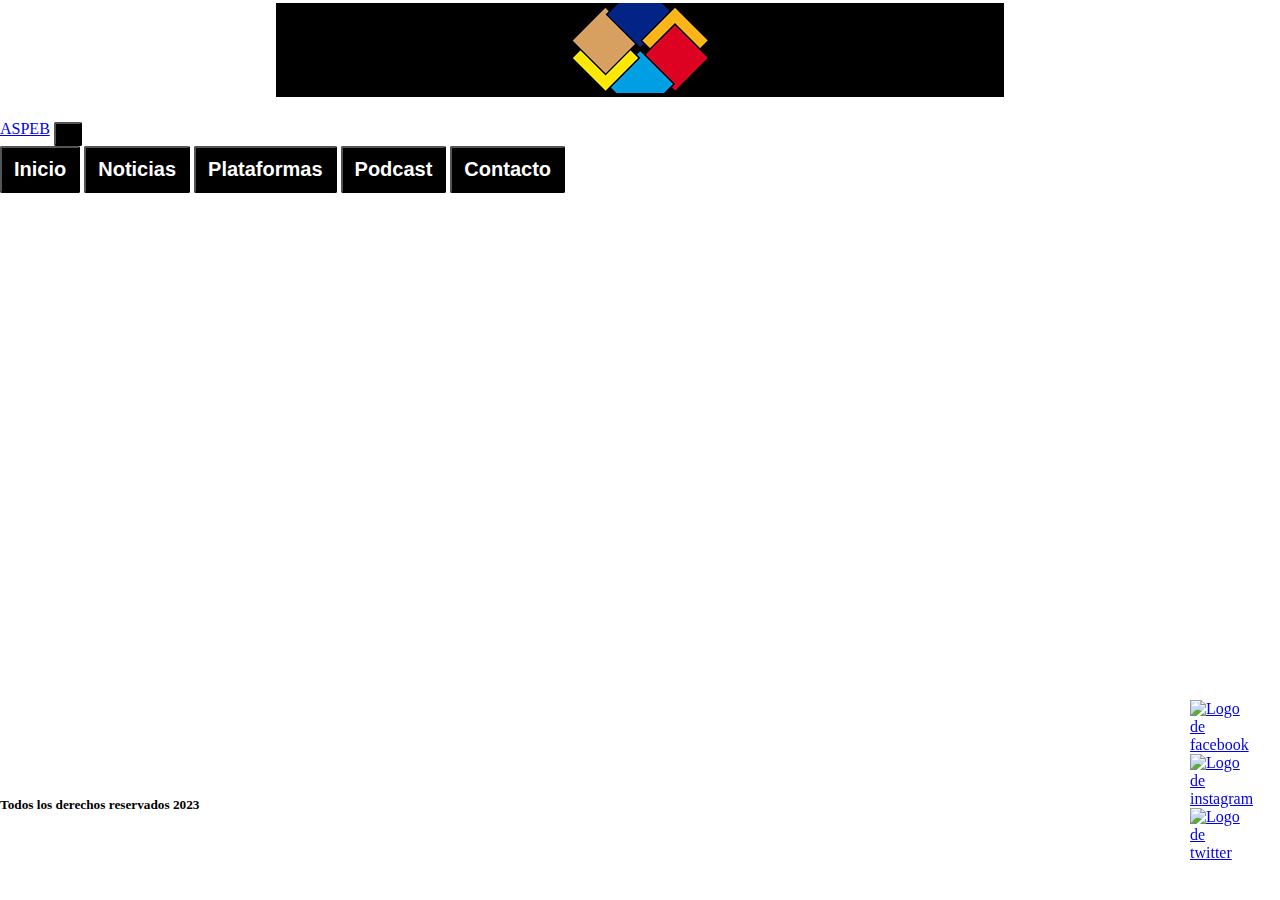
==== commit 93394c4f: "nueva page" ====
--- a/pages/noticias.html
+++ b/pages/noticias.html
@@ -1,149 +1,61 @@
 <!DOCTYPE html>
 <html lang="en">
+
 <head>
     <meta charset="UTF-8">
     <meta http-equiv="X-UA-Compatible" content="IE=edge">
     <meta name="viewport" content="width=device-width, initial-scale=1.0">
-    <link rel="shortcut icon" href="../images/aspeb-logo-black-simple.jpg" type="image/x-icon">
+    <link rel="shortcut icon" href="./images/aspeb-logo-black-simple.jpg" type="image/x-icon">
     <link rel="stylesheet" href="../css/style.css">
-    <title>Analisis</title>
-    <link rel="preconnect" href="https://fonts.googleapis.com">
-    <link rel="preconnect" href="https://fonts.gstatic.com" crossorigin>
-    <link href="https://fonts.googleapis.com/css2?family=Roboto:wght@100&display=swap" rel="stylesheet">
+    <title>Noticias</title>
+    <link href="https://cdn.jsdelivr.net/npm/bootstrap@5.3.0-alpha1/dist/css/bootstrap.min.css" rel="stylesheet"
+        integrity="sha384-GLhlTQ8iRABdZLl6O3oVMWSktQOp6b7In1Zl3/Jr59b6EGGoI1aFkw7cmDA6j6gD" crossorigin="anonymous">
 </head>
 
 <body>
     <header>
-        <a id="banner" href="../index.html"><img src="../images/banner2.png" alt="banner del sitio"></a>
-    <nav>
-        <ul>
-            <li><a href="../index.html"> <button>Incio</button> </a></li>
-            <li><a href="../pages/analisis.html"> <button>Analisis</button> </a></li>
-            <li><a href="../pages/plataforma.html"><button>Plataforma</button></a></li>
-            <li><a href="../pages/podcast.html"><button>ASPEB Radio</button></a></li>
-            <li><a href="../pages/contacto.html"><button>Contacto</button></a></li>
-        </ul>
-    </nav>
+        <a href="./index.html"> <img id="banner" class="img-fluid" src="../images/banner2.png" alt="Banner del sitio">
+        </a>
     </header>
 
-    <div id="contenido">
-<h1>Analisis</h1>
+    <nav id="Navbar" class="navbar navbar-expand-lg bg-body-tertiary">
+        <div class="container-fluid">
+            <a class="navbar-brand" href="#">ASPEB</a>
+            <button class="navbar-toggler" type="button" data-bs-toggle="collapse" data-bs-target="#navbarNavAltMarkup"
+                aria-controls="navbarNavAltMarkup" aria-expanded="false" aria-label="Toggle navigation">
+                <span class="navbar-toggler-icon"></span>
+            </button>
+            <div class="collapse navbar-collapse" id="navbarNavAltMarkup">
+                <div class="navbar-nav">
+                    <a class="nav-link active" aria-current="page" href="#"><button>Inicio</button></a>
+                    <a class="nav-link active" aria-current="page" href="#"><button>Noticias</button></a>
+                    <a class="nav-link active" aria-current="page" href="#"><button>Plataformas</button></a>
+                    <a class="nav-link active" aria-current="page" href="#"><button>Podcast</button></a>
+                    <a class="nav-link active" aria-current="page" href="#"><button>Contacto</button></a>
+                </div>
+            </div>
+        </div>
+    </nav>
 
 
-<div class="analisis">
-    
-    <section>
-    <h2>Mortal Kombat X</h2>
-        <p>Otra vez escribiendo para ASPEB. Hace mucho que no lo hago, pero como en esta ocasión salió el Mortal Kombat X, es una buena excusa para volver a hacerlo. Por eso quédate quieto, ponete los lentes y tomate 5 minutos para saber por qué esta nueva entrega de los ninjas y compañía merece la pena ser jugada.
-            Hace algunos años, Mortal Kombat era sinónimo de debacle, de bastardeo a un juego que supo ser un clásico que despertaba pasiones para sus lanzamientos, pero poco a poco fue cayendo en las oscuridades de los juegos malos. Muy. Siguiendo este enlace encontrará más información sobre los mejores juegos de todos los tiempos. Algunos de los mejores juegos no están en la lista, y te diremos por qué. Adoramos los juegos de casino, pero no podemos incluirlos porque no son muy populares entre los críticos. El mercado es masivo para la gente a la que le gustan los juegos de casino, así que pensamos que podríamos incluirlos aquí.
-            Con la salida de Mortal Kombat a secas en 2011 (O también llamado MK9), la saga supo volver a los primeros planos del mundo del gaming. Lo que fueron años de juegos desastrosos, supo terminar aquel año con la nueva entrega, y un reboot de la saga, que fue aclamada por la crítica y en especial acá, con la review de Chaju y un tremendo 9,6 de puntaje.
-            Ahora habia que ver si la nueva entrega se pudo mantener a la altura del anterior o empezar cuesta abajo nuevamente, pero la verdad, que la calidad se mantiene, y aunque no surta el mismo efecto que fue el lanzamiento del anterior, Mortal Kombat X tiene sus cosas para mantenerse por años como lo fue el anterior.No es norma, pero lo que sucede con la saga Mortal Kombat, es esperar la historia que nos trae consigo. Esto está presente y sucede 30 años después de los sucesos del anterior MK, luego de la muerte de Shao Kahn. El poder está vez se disputa en el mundo exterior. Kotal Kahn está como emperador, pero los rebeldes a manos de la hija del emperador muerto, Mileena, reclaman el poder. Mientras tanto la Tierra se ve involucrada por estos sucesos cuando una ola de “inmigrantes” cae por los sucesos que vienen de afuera, y a todo esto, se encuentra la tercer parte de este rompecabezas, el Infierno, donde Shinnok espera el momento oportuno para asaltar la Tierra aprovechando el poder del Talismán, misma reliquia que ayudó a Raiden a dar la señal de alerta en el anterior MK, que lo tiene justamente, Mileena. Leer mas sobre los mejores juegos shooter.
-            A lo largo de 12 capítulos, iremos viendo el desarrollo de la historia, usando en gran parte a los nuevos Kombatientes, y haciendo peleas en el presente del juego, como también en los sucesos de hace 30 años, yendo y viniendo de la línea temporal de manera interesante y haciendo al argumento mas dinámico. Aunque la historia es buena y entretiene, luego de unas 4-5 horas se siente algo corta, estirando dicha duración acorde a la dificultad seleccionada. Esta última un tanto mejorada y menos previsible de lo que se veía antes.
-            Mortal Kombat Kids
-            Algo que llama la atención de esta nueva entrega es la cantidad de nuevos personajes que se agregan a la franquicia, de un total de 25 Kombatientes 8 son meramente nuevos, y la mayoría son los hijos de otros Kombatientes. Parece que no quieren perder el lugar que les dio el Torneo para otras familias (?).
-            Cassie Cage (hija de Johnny Cage y Sonya), Takeda (hijo de Kenshi), Kotal Kahn, Erron Black, Ferra Torr, D´vorah, Jaqui Briggs (hija de Jax) y Kung Jin (descendiente de Kung Lao). En el resto del elenco no hay novedades y están la mayoría de los clásicos. Otros que aparecieron anteriormente, solo se hacen presente en el modo historia y lamentablemente no son jugables.
-            Todos los personajes tienen 3 estilos de combate que se seleccionan antes de empezar la partida. Aunque mantengan movimientos especiales en común, algunos combos solo son exclusivos de ese estilo de combate, por lo que se hace variado a la hora de elegir e intentar descubrir la táctica que llevará a cabo el contrincante.
-            A la hora de los bifes, el control bidimensional se hace sentir desde el primer segundo, y el combate es aun un poco mas rápido a lo que nos acostumbró la saga, pero sin irse a los extremos de Marvel vs Capcom o Skullgirls.
-            Contamos con los típicos dos botones de piña y dos de patada; botón para cubrirnos, el de agarre y potenciador de movimientos. Con estos botones tenemos un gran abanico de movimientos para cada personaje, y si le sumamos las 3 variantes de combates, tenemos muchos bombos diferentes para realizar, algo que es bienvenido luego de que el anterior MK, muchos personaje hacían un solo tipo de combo largo para poder derrotar al contrincante.
-            También contamos con los movimientos especiales de nivel 3 llamados X-Ray, que ya lleva su segunda versión y se ejecutan de la misma forma, apretando los dos gatillos del pad, mostrando un poder devastador, sin muchos agregados.
-            Los nuevo en cuanto a la jugabilidad, aparte del ya mencionado aumento leve de velocidad, contamos con las corridas que no fueron bien recibidas en la época de los 16 bits, pero acá le da una dinámica diferente, ya que al ser un juego menos tosco, esa corrida hace que todo fluya mas y mas hacia peleas rápidas.
-            Una última adicción, es la de las interacciones vistas en Injustice: Gods Among Us (anterior juego del estudio), donde podemos aprovechar el escenario tanto para escaparnos como para usar objetos y lanzarlos, pero acá mejor implementados, ya que no sacan una bestialidad de vida, y también pueden bloquearse. No hay cambios de escenarios, solo interacción con los mismos.
-            Carne para todos
-            Visualmente el juego brilla por muchos lados, y más desde el lado del gore, siendo el juego más violento, si se puede decir, de la saga. Con Fatalitys que hasta nos da cosita por como son, se agregan las Brutalitys, los cuales son movimientos finales que solo se pueden activar si suceden ciertos eventos en la partida, como usar un movimiento una x cantidad de veces y que el último movimiento del contrario sea apretar triangulo. Es por ello que son mas difíciles de sacar sin predeterminación. El potente sonido del crujir de los huesos serán el elixir ideal para nuestro morbo sonoro.
-            El apartado singleplayer también nos trae consigo las Torres, una serie de desafíos, tanto online como offline, que cambian cada cierto tipo. Consta de derrotar a una serie de luchadores para alcanzar la cima de la torre, o mismo para desafiar a otros amigos.
-            Test Your Luck (Desafío de suerte) sigue y con los típicos modificadores para entretenerte ante la aleatoriedad de sucesos que puede haber, como misiles que llueven en el escenario, velocidad, vampirismo y muchos modificadores mas, para cuando son muchos y se quieren morir de la risa entre varios. Jugarlo solo puede aburrir.
-            Eligiendo tu lado sangriento
-            Un agregado interesante, con base en el online, son las Facciones. Con un total de 5, nos dan a elegir una de ellas para poder ayudarlas a posicionarlas mundialmente, y al cabo de unos días, cuando se cumple un objetivo, se gana un premio en monedas. Aunque el beneficio es solo ese, nos dan misiones cuando termina una y es un agregado mas, con poca profundidad. Aunque, tenemos una fatality propia de cada facción, que es ejecutada igual por todos los personaje.
-            Finalmente, todo lo que hagamos en Kombate recibirá nuestra recompensa en monedas, las cuales las podemos intercambiar en la Kripta. Este es un lugar tenebroso, donde iremos desbloqueando Fatalitys, Brutalitys, dibujos, sonidos, trajes, todo esto con una vista en primera persona, teniendo que recorrer varios lugares, de por sí tenebrosos y con algunas sorpresas en el camino.
-            Mortal Kombat X es el juego de pelea de este año, al menos por el momento. Está claro que también no salió otro. Nos brinda mucho divertimento y si somos de jugar con amigos o de manera online, este nos asegura muchos meses, por no decir años de peleas con gente del mundo. El juego aprueba holgadamente, tal vez no tenga ese efecto sorpresa que nos dio el MK9, pero la calidad se mantiene.
-        </p>
-    </section>
+
+    <div class="redes">
+        <ul>
+            <li><a href="https://www.facebook.com/Aspeb" target="_blank" id="facebook"><img width="50"
+                        src="./images/facebook.svg" alt="Logo de facebook"></a></li>
+            <li><a href="https://www.instagram.com/aspebgram/?hl=es-la" target="_blank" id="instagram"><img width="50"
+                        src="./images/instagram.svg" alt="Logo de instagram"></a></li>
+            <li><a href="https://twitter.com/ASPEBradio" target="_blank" id="twitter"><img width="50"
+                        src="./images/twitter.svg" alt="Logo de twitter"></a></li>
+        </ul>
     </div>
+    <footer class="Copy">
+        <h5>Todos los derechos reservados 2023</h5>
+    </footer>
 
-<div class="analisis">
-    <section>
-        <h2>Bayonetta 2</h2>
-        <p>Sin importar que sin este acuerdo Bayonetta 2 JAMAS habría salido al mercado, muchas fueron las críticas hacia Platinum Games por esta decisión. Casi tantas como las expectativas de los fans que podían ver más allá de esto y simplemente estaban felices de poder jugar una nueva aventura de esta muy particular bruja, que redefinió el género de los juegos de acción en su debut. En el siguiente enlace encontrará más información sobre los mejores juegos de todos los tiempos.
-            Decidir los mejores juegos de todos los tiempos nunca fue demasiado fácil, teniendo en cuenta que la industria del juego evoluciona cada día más. Nuevos géneros y una mejor experiencia de juego se promueven continuamente. Es bastante sorprendente cómo los casinos online desarrollaron juegos temáticos basados en los títulos de RPG más populares. Parece que ofrecen una amplia selección de juegos y una diversión increíble, ya que encuentras tus personajes favoritos como símbolos del premio gordo. Pero la mejor parte son los gratificantes bonos, que son tu billete de autopista para cualquier juego de casino, y aún así puedes ganar algo de dinero real. Hay una gran cantidad de categorías para elegir: Arcade, fantasía, tiro, carreras, etc., siempre y cuando tengas el suficiente cuidado para encontrar un sitio de casino fiable y seguro. Empieza hoy leyendo reseñas sobre los mejores y más seguros sitios de casinos en línea. Es una experiencia imprescindible.
-            Finalmente el juego ya esta en el mercado, y desde ASPEB les ofrecemos nuestro análisis exclusivo.
-            El Bien y el Mal y BLA BLA BLA…
-            Nadie, absolutamente nadie va a jugar Bayonetta 2 por su historia, pero la tiene y no podemos dejarla de lado. Todos recordaran la pésima trama del primer juego, que se potenciaba por una horrenda narrativa. Las cosas no cambiaron mucho en su secuela.
-            
-            Se nos cuenta la historia de los Ojos del Mundo, el de la Oscuridad (en manos de las Brujas de Umbra) y el de la Luz (en el bando de los Sabios de Lumen), y como de esta manera se mantenía el balance del mundo, nuestro mundo, el del Caos, con Paradiso (donde viven los Ángeles) e Inferno (donde yacen los Demonios). El punto de partida de la trama lo da un combate en el cual Jeanne, la amiga de la protagonista, termina perdiendo su alma y para recuperarla, Bayonetta debe ir a Inferno. Por supuesto, eso es solo una excusa y pronto descubriremos que algo más esta pasando. Desde el juego anterior, Bayonetta posee el Ojo de la Oscuridad, y un viejo enemigo regresa aparentemente para recuperarlo.
-            La historia esta mejor desarrollada que en el primer título, tiene situaciones más llevaderas y sus cuotas de humor bizarro bien japonés, pero aunque los protagonistas están dentro de todo aceptablemente desarrollados, viéndose un costado no tan común de Bayonetta, los personajes secundarios pasan con más pena que gloria. Y todo esto nuevamente se ve un tanto agravado por la narrativa. Se nos cuenta la trama con una mezcla de cinemáticas 3D con otras más estilo diapositivas, igual que el la primera entrega, algo que si bien es una decisión de diseño estético que busca darle una cierta identidad al juego, termina siendo contraproducente ya que se vuelve un poco tedioso de ver, y encima acrecienta las deficiencias gráficas del juego, de forma inexplicable.
-            Además, al principio del juego la trama se vuelve un poco intrusiva, vamos a tardar un poco más de lo debido en tomar control del personaje, una consecuencia previsible de tener más historia pero al no ser tan buena, es una oportunidad desperdiciada y le termina jugando en contra.
-            Do you want to touch me?
-            No quiero convertir este análisis en una nota de opinión sobre la igualdad de género o la representación de la mujer en la industria de los videojuegos, pero tampoco quiero dejar de lado este asunto dado que toca muy de cerca al juego y me parece importante que sepan como veo el asunto, ya que invariablemente está relacionado con el disfrute o no del título.
-            
-            Generalmente hay dos opiniones sobre el personaje de Bayonetta, por un lado están los que afirman que se trata de un personaje femenino fuerte, uno que no existe como decoración ni cae en los típicos estereotipos del género. Por el otro, están los que aseguran que la actitud del personaje y su apariencia denigran a la mujer, y colaboran en perpetuar esta imagen negativa que tienen en los videojuegos. Personalmente, creo que como suele ocurrir, la respuesta esta en algún lugar del medio de ambos pensamientos, aunque más cerca del primero que del segundo.
-            
-            Si, ya en la primera cinemática vemos como los ángeles rasgan el vestido de Bayonetta mientras esta gira en el aire en cámara lenta, gemidos de fondo incluidos. Si, esta vestida con un traje formado por su propio pelo, y al invocar demonios se va desvistiendo (pero nunca queda desnuda del todo). Si, vemos como se termina subiendo sobre una especie de minotauro mientras va rebotando su cadera sobre su lomo. Todo esto puede sonar a que apunta a calentar al público masculino, es verdad, pero también es algo que va muy de la mano del personaje. El problema es que creo no estamos acostumbrados a ver que una mujer exprese tan abiertamente su placer por el sexo, sus deseos y necesidades, mientras que en un hombre es moneda corriente. Y si ver esto te pone incómodo/a, entonces lograron su cometido. Si no es así, te felicito, lograste superar algunos de los prejuicios que nuestra sociedad nos impone. Leer más sobre los juegos mas vendidos PS4.
-            El mejor exponente del género, otra vez
-            Cuando jugué Bayonetta, realmente no podía creer la excelencia que había logrado Platinum Games en su gameplay. Todo me resultaba genial, desde la respuesta de los controles hasta los combos, las armas, los enemigos, los jefes de nivel, las situaciones y la escala general del juego. No se como lo lograron, pero con esta segunda entrega superaron por mucho su trabajo previo. La corona del mejor Hack ‘n’ Slash sigue perteneciendole a la Bruja de Umbra.
-            Aun así, hay algunas cosas que me hicieron ruido en cuanto a las pocas novedades que incluye el juego. Es decir, es más de lo mismo, y eso puede ser interpretado como algo bueno o malo, depende de cada uno.
-            Para el que no haya jugado la primera entrega, el sistema de combate de Bayonetta 2 se basa en la combinación de ataques de puño y pies, las clásicas pistolas equipadas en las cuatro extremidades de la protagonista, y evadir los golpes enemigos en el momento justo. Es simple de entender, y difícil de dominar. Y extremadamente gratificante cuando nos volvemos mejores jugando. Hay muchos combos nuevos (y también extraño algunos combos viejos) para aprender, los cuales además van de la mano de las distintas armas que podremos conseguir y equipar ya sea en las manos, en los pies, o en ambos. Si, podemos crear combinaciones de armas y así obtener acceso a varios sets de combos diferentes, y podemos cambiar esto en el momento entrando al menú, algo que se agradece y nos permite probar estilos hasta encontrar el que más nos guste. Además, al derrotar enemigos estos a veces dejan caer sus armas, las cuales podemos agarrar y usar por un tiempo limitado. Siempre es bueno tener opciones, y el juego ofrece muchas y muy buenas.
-            Recuerdo que antes de la salida de Bayonetta, tenía dudas sobre la implementación del famoso Witch Time, o Tiempo Brujo. Al evadir un ataque enemigo en el momento justo, se activa este efecto que ralentiza todo a nuestro alrededor, y así podemos castigar al rival con nuestros combos por unos segundos. Pensaba que eso podía romper el balance del juego, y por suerte no fue así. Y en Bayonetta 2, siento que es hasta más imperioso utilizarlo correctamente, pero también muy divertido por lo acrobático que resulta verlo en acción.Bayonetta_2_ASPEB_004
-            Esta secuela incluye algo que diría es muy similar, tanto en diversión como en las dudas que me generaba su implementación. Pero creo que en este caso, no salieron tan airosos como antes. Primero que nada, se siente que el juego es un poco más fácil que antes. El modo de dificultad “Normal”, el cual me arrepentí de elegir, presenta un nivel de desafío aceptable, acorde a lo que se esperaría de muchos juegos del mercado, pero no al mismo nivel que nos había ofrecido la serie en su debut. En cambio, el modo “Difícil” es más equivalente al viejo “Normal”, y les recomiendo que lo jueguen en ese nivel de dificultad para tener la experiencia más acorde a lo que se esperaría del título. Claro que si lo que buscas es sacar la máxima calificación en cada sección del juego, eso conlleva otro nivel de desafío independientemente de la dificultad elegida
-            A esto hay que sumarle una novedad del juego, el Umbra Climax. Al combatir iremos reuniendo poder mágico, y cuando llenamos una barra especial podremos activar este modo de ataque, que potencia enormemente nuestros combos y que en sí, nos deja apretar botones y causar mucho daño al rival. Si, es verdad potencia los combos, pero podes spamear el más básico y resulta igual de efectivo en la mayoría de los casos. El asunto es que esto va de la mano de la dificultad general, y del diseño de encuentros. Pero para seguir explicando esto, hay que hablar de la escala del juego.
-            
-            Pocas veces vi un juego con una escala similar siquiera a Bayonetta 2. Primero que nada, muchos de los niveles ahora son más grandes que antes, y eso se aplica también a los enemigos, principalmente a los jefes finales. Si jugaron la demo sabrán de que les hablo. La misma arranca en medio de una ciudad con Bayonetta parada sobre un avión peleando contra ángeles y luego sobre un tren, para terminar peleando contra un enorme, gigantesco dragón sobre un rascacielos. Y eso no es más que el prólogo del juego. Y si, logran superar eso a medida que avanzamos, ante mi incredulidad absoluta frente a la pantalla. Desde surfear en medio de un remolino de agua esquivando pedazos de edificios y peleando contra una especie de dragón marino, hasta luchar contra un enemigo recurrente mientras nuestras dos gigantescas invocaciones luchan de fondo y deberemos tener en cuenta eso ya que sus ataques también influyen en nuestra pelea. Ni hablar que habrá secciones donde controlaremos a un robot gigante y deberemos luchar contra uchos jefes que ya vencimos y otros aún más grandes que ellos.
-            
-            El sentido de escala es impresionante, pero eso también conlleva sus problemas cuando nuestro personaje en si es de tamaño humano. Muchas veces nos toca pelear volando gracias a las alas de mariposa de Bayonetta, pero el rival muchas veces esta muy lejos para alcanzarlo siquiera. No nos queda otra más que esperar a que se acerque, golpearlo, llenar la barra de magia y eventualmente, usar el Umbra Climax para obtener mucho mayor alcance y poder de ataque. Siento que muchos de estos combates están diseñados para usar si o si esta característica, que si bien es muy divertida y agradable a la vista, también baja un poco la barra de dificultad del juego. Es como que para ganar hay que usarla, pero usarla le quita un poco de desafío, y en un juego que brilla más cuando pone a prueba nuestra habilidad, esto me hace un poco de ruido.
-            A pesar de las dudas que me generan estos elementos como un conjunto, la pase muy pero muy bien jugando Bayonetta 2, y me veo jugandolo una y otra vez, durante mucho tiempo. Esto se debe principalmente a que terminar el juego es solo el comienzo. Desbloquearemos muchas cosas al jugar, desde personajes hasta música, arte, combos, armas, accesorios que cambian la jugabilidad y mucho más.
-            Si nos ordenamos, cogemos todos
-            Hoy en día parece que es buena idea meterle un modo online a cualquier juego, aun si no lo necesita. Pero fue una sorpresa la inclusión del Clímax Múltiple (je), un modo cooperativo para dos jugadores online, donde podemos acceder a niveles que vamos desbloqueando en el modo historia y jugar con un amigo, compitiendo por ver quién consigue más Halos (la moneda del juego).
-            Personalmente siempre veo esta clase de juegos como una experiencia más “solitaria”, algo que disfruto personalmente sin necesidad de tener a alguien jugando para agregarle diversión. Por eso, este modo no me llama tanto la atención, pero si me parece una buena opción para agregarle más vida útil al juego.
-            
-            Un paquete de lujo
-            Cuando anunciaron Bayonetta 2 para Wii U, no podía dejar de pensar que sería una muy buena idea que hicieran un port del primer juego para la consola de Nintendo. Y para sorpresa de todos, se anunció que todas las copias del juego incluirían el primer Bayonetta, remasterizado con algunos agregados para los fans de la compañía.
-            Aunque al tratarse de un port, las novedades y cambios son pocos, pero al menos ayudan a darle un toque único a esta versión, que a líneas generales diría es la mejor de las tres existentes. A nivel rendimiento diría que no logra llegar al mismo nivel que en Xbox 360, pero al menos funciona casi igual de estable y no tiene screen tearing, algo que siempre resulta muy molesto. Además, se agregaron cuatro trajes basados en personajes de Nintendo: uno de Link (The Legend of Zelda), otro de Peach y Daisy (las princesas de Super Mario Bros) y otro de Samus Aran (Metroid). Estos no solo cambian la estética del personaje, sino también otros detalles como transformar los Halos en monedas de Mario o Rupees, con sus sonidos característicos. Y podemos subir y bajar el visor del traje de Samus…
-            
-            Estos agregados están presentes en la secuela, pero debemos desbloquearlos. Son un lindo detalle, pero personalmente después de probarlos un rato termine volviendo al traje “oficial” de la bruja.
-            ¿Un orgasmo visual?
-            A nivel gráfico, el juego se ve bastante mejor que su predecesor, pero también tiene sus detalles malos. Ya les hable de la escala del título, y eso no viene sin un costo, así que no estamos ante el juego más detallado de la consola, pero por suerte su dirección artística logra impresionar en más de una situación. Hay algunos niveles que parece que los hicieron solo para demostrar lo que eran capaces de hacer con más potencia de procesamiento, ni hablar la cantidad de enemigos gigantes y muy detallados que enfrentamos. Pero también hay algunos escenarios un poco más pobres en cuanto a detalles, con texturas lavadas y mucho serrucho. Es más, durante las escenas de la historia que se nos presentan como imágenes estáticas, estas dejan ver mucho más estos defectos, algo que no termino de entender ya que bien podrían haber aplicado varios filtros para mejorar la calidad de la imagen, sin que esto comprometiera el gameplay.
-            Por el lado del sonido, la música sigue siendo excelente, pero eso se debe también a que la mayor parte de la banda sonora es la misma que en el primer Bayonetta. No me parece que esto sea algo malo, ya que es parte de la “identidad” de la saga, pero me hubiera gustado más variedad de temas. Aun así, los temas nuevos son igual de buenos, y los viejos y remixados siguen siendo geniales. Por el lado de las voces, ahora tienen una mejor calidad y las interpretaciones son un poco más cuidadas que antes (algo que no cambia lo malo que son muchos de los diálogos). Un detalle llamativo es que ahora se incluye además del doblaje al inglés, uno en japonés, y ambos son muy buenos.
-            Más, dame un poco más…♫
-            Bayonetta 2 está a la altura de la primera entrega, y en algunos aspectos logra superarla. Su gameplay sigue siendo el mejor del genero, su sentido de la escala casi no tiene precedentes y logra sorprender y divertir a la vez. Aunque algunos detalles de la secuela la hacen un poco menos desafiante, esto no se nota tanto en mayores dificultades y tampoco evita que dominar su sistema de pelea sea una experiencia extremadamente gratificante. Si te gusto el primero, vas a disfrutar mucho el segundo. </p>
-        </section>
-        </div>
+    <script src="https://cdn.jsdelivr.net/npm/bootstrap@5.3.0-alpha1/dist/js/bootstrap.bundle.min.js"
+        integrity="sha384-w76AqPfDkMBDXo30jS1Sgez6pr3x5MlQ1ZAGC+nuZB+EYdgRZgiwxhTBTkF7CXvN"
+        crossorigin="anonymous"></script>
+</body>
 
-        <div class="analisis">
-            <section>
-<h2>Assassin’s Creed Rogue</h2>
-<p>Vuelve Assassins Creed, esta vez Aspeb Blog les ofrece no en forma de fichas sino como una suerte de stand alone del Black Flag. Enterate si vale la pena o no, amigo bucanero.
-    En Días de la Semana, En Horas Calculadas…
-    Las olas golpean al costado de tu barco, el aire se enrarece, se congela, de pronto la bruma se desvanece y enfrente nuestro nos encontramos con no uno sino con una flota de naves enemigas. Salir de esta será dificil pero no imposible.
-    La anterior oración podría describir lo que te pasó más de una vez jugando Assassins Creed IV: Black Flag. Si si, aquel juego del 2013 que salió para salvarle las papas al mediocre Assassin´s Creed III: The Patriot. Haciendo hincapié en las batallas marinas, y poniéndonos en las botas de Edward Kenway, surcabamos los mares buscando tesoros, cazando ballenas y robándole las primas a los de Shelbyville. Muchos los recuerdan como un gran juego que supo arreglar varias cosas que encontramos rotas en la tercer entrega de la saga (y que después se volvieron a romper en Unity, pero bueh). Entonces Assassin´s Creed Rogue es la continuación espiritual de Black Flag.
-    Encarnamos a Shay Patrick Cormac, un asesino que se encuentra surcando los mares atlánticos durante la Guerra Franco-India (entre 1754 y 1763). En el mundo real, seremos un personaje sin nombre que acaba de entrar a Abstergo Entertainment (la división de juegos de Abstergo) para completar el nuevo juego que esta a punto de salir. Un problema en los servers nos hará revivir las memorias del Capitán Shay.
-    Cormac es un relativamente nuevo recluta en la Orden de los Asesinos y al principio del juego notamos cierta rebeldía o dudas a la hora de ejecutar las órdenes que le dan Asesinos de mayor rango.
-    La búsqueda de un artefacto antiguo y mágico (OBVIAMENTE) y las dudas que le provoca internamente el uso que le podrán dar sus hermanos Asesinos hace que abandone la orden de la manera más espectacular que puede haber, porque en el mundo de Assassin’s Creed nada puede ser sutil.
-    A partir de acá el juego da una vuelta muy interesante ya que nuestros aliados serán los Templarios, famosos archienemigos de la Orden de los Asesinos. ¡¡¡O sea que le hace honor a su nombre de Rogue!!!
-    Esta decisión de Cormac de hacer amistades con sus antiguos enemigos llevará a más de una encrucijada entre sus antiguos compatriotas y sus actuales amigos. Siguiendo este enlace encontrará más información sobre xbox 360 mejores juegos.
-    … Izamos la Bandera, un Grupo de Piratas
-    El gameplay del juego sigue siendo el núcleo de todos los juegos de la saga: estamos hablando de mucho parkour, un claro y fuerte elemento de stealth, sumado a una personalización total del personaje, no solo en vestimenta sino ampliando su inventario, así como incluyendo nuevas armas y gadgets cuando vamos avanzando en la saga. Ubisoft sigue mal entendiendo que un juego con muchas horas equivale a un juego bueno así que tenemos un trillón de sidequests a nuestra disposición. Algunas muy copadas como capturar fortalezas enemigas o liberar rehenes, otras malisimas como cazar chotacabras o algo similar. Basta Ubi, por favor. Estas misiones de mierda ya me las fume en Far Cry 4, no hace falta que las pongas en cada juego que hagas.
-    Lo bueno es que no son obligatorias, ni tampoco obviarlas nos traerán muchos perjuicios así que tranquilamente te podes dedicar a hacer la campaña de una, la cual reconozco que esta muy buena.
-    Convengamos algo: Assassins Creed “Roque” es un juego a menor escala que los últimos títulos de la saga. Desde su desarrollador (Ubisoft Sofia, localizada en BULGARIA) pasando por el tamaño de los mapas que son un poco más chicos a los que nos tiene acostumbrados la saga y algunos detalles visuales, estamos sin duda ante un producto más humilde que las mega archi producciones blockbuster como lo fue Unity. Esto que podría parecer algo muy malo en realidad le juega a favor ya que el juego al tener una escala más chica no cuenta con la inmensa cantidad de bugs y problemas con los que sí cuentan los hermanos mayores de la saga.
-    Somos los piratas, toda una vida fiel al gato y a las trampas
-    A nivel técnico el juego se ve bien pero aclaremos que al ser un juego que sale al unísono en la generación actual y la pasada no vas aacr3 ver nada que te vuele el ogete. Las batallas marítimas son tan entretenidas como siempre, la caza de ballenas se agradece ya que garpa. Tal vez los personajes secundarios o los NPC del mapa pecan de ser demasiados simples o que sus skins se repiten mucho, pero todo los que son personajes protagonistas están muy bien detallados.
-    A nivel musical no destaca honestamente. La OST es bastante genérica, con melodias epicas cuando estamos en plenas batallas marítimas y todo lo demas bastante olvidable, aunque destaco que durante el juego podremos recolectar pequeñas notas musicales que serán los cantitos que cantan tus marineros cuando están en alta mar. Es una boludez pero es como jugar al PES y poder desbloquear cantitos de la Doce. It´s fun.
-    Assassins Creed Rogue es un juego que de acá a un par de años nadie lo va a recordar. No porque sea un mal juego, sino por dos razones:
-    La primera es que no excede o deslumbra en ningún aspecto, ni tampoco ofrece nada que no hayamos visto antes.
-    Y la segunda y más importante es la política de ordeñar a la saga que tiene Ubisoft: como Unity no salia en PS3 y Xbox 360 ellos sacaron este juego de la galera para afanar un par de mangos más, cuando por ahí lo más lógico era sacarlo después de la salida de Black Flag para aprovechar el empujón de ese y aumentar las ventas, pero sacarlo ahora simplemente no tiene sentido, se siente como desubicado y seguramente esto le va a afectar en las ventas.
-    Assassins Creed Rogue es un buen juego que amplía todo el tema de las batallas marítimas para aquellos que se quedaron con ganas de más después del IV. Es una pena que Ubisoft no lo hubiera sacado un año antes porque ahí sería oootra la historia.</p>
-</section>
-</div>
-<div class="redes">
-    <footer>
-        <ul>
-            <li><a href="https://www.facebook.com/Aspeb" target="_blank" id="facebook"><img width="50" src="../images/facebook.svg" alt="Logo de facebook"></a></li>
-            <li><a href="https://www.instagram.com/aspebgram/?hl=es-la" target="_blank" id="instagram"><img width="50" src="../images/instagram.svg" alt="Logo de instagram"></a></li>
-            <li><a href="https://twitter.com/ASPEBradio" target="_blank" id="twitter"><img width="50" src="../images/twitter.svg" alt="Logo de twitter"></a></li>
-    </ul>
-    </footer>
-</div>
-<div>
-    <p>Copyright 2013 Lucky Luck Productions</p>
-</div>
-</div>
-</body>
 </html>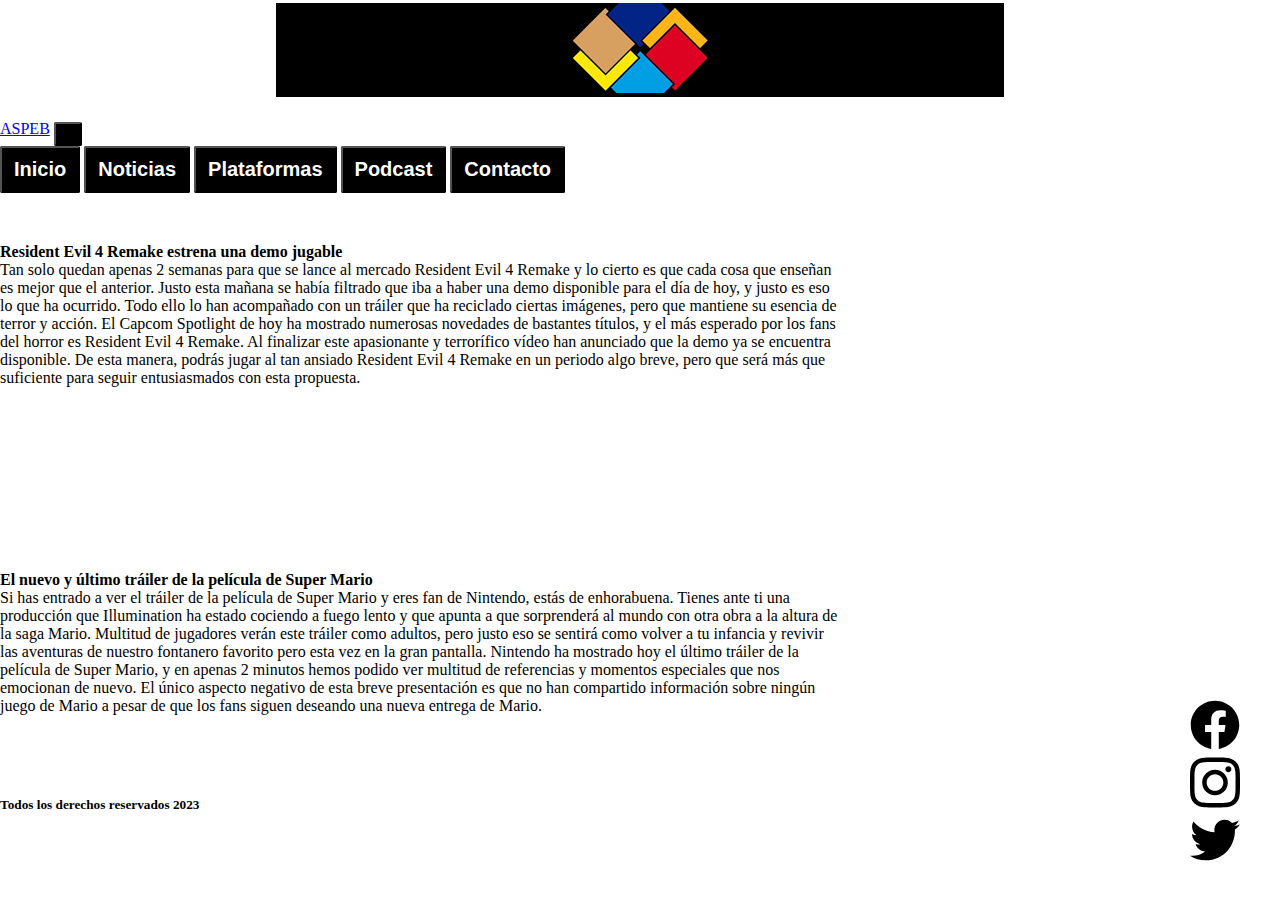
==== commit 5c605557: "terminada la segunda page" ====
--- a/pages/noticias.html
+++ b/pages/noticias.html
@@ -5,7 +5,7 @@
     <meta charset="UTF-8">
     <meta http-equiv="X-UA-Compatible" content="IE=edge">
     <meta name="viewport" content="width=device-width, initial-scale=1.0">
-    <link rel="shortcut icon" href="./images/aspeb-logo-black-simple.jpg" type="image/x-icon">
+    <link rel="shortcut icon" href="../images/aspeb-logo-black-simple.jpg" type="image/x-icon">
     <link rel="stylesheet" href="../css/style.css">
     <title>Noticias</title>
     <link href="https://cdn.jsdelivr.net/npm/bootstrap@5.3.0-alpha1/dist/css/bootstrap.min.css" rel="stylesheet"
@@ -27,8 +27,8 @@
             </button>
             <div class="collapse navbar-collapse" id="navbarNavAltMarkup">
                 <div class="navbar-nav">
-                    <a class="nav-link active" aria-current="page" href="#"><button>Inicio</button></a>
-                    <a class="nav-link active" aria-current="page" href="#"><button>Noticias</button></a>
+                    <a class="nav-link active" aria-current="page" href="../index.html"><button>Inicio</button></a>
+                    <a class="nav-link active" aria-current="page" href="./noticias.html"><button>Noticias</button></a>
                     <a class="nav-link active" aria-current="page" href="#"><button>Plataformas</button></a>
                     <a class="nav-link active" aria-current="page" href="#"><button>Podcast</button></a>
                     <a class="nav-link active" aria-current="page" href="#"><button>Contacto</button></a>
@@ -37,16 +37,47 @@
         </div>
     </nav>
 
+    <section id="Destacados">
+        <div>
+            <h4>Resident Evil 4 Remake estrena una demo jugable</h4>
+            <p>Tan solo quedan apenas 2 semanas para que se lance al mercado Resident Evil 4 Remake y lo cierto es que
+                cada cosa que enseñan es mejor que el anterior. Justo esta mañana se había filtrado que iba a haber una
+                demo disponible para el día de hoy, y justo es eso lo que ha ocurrido. Todo ello lo han acompañado con
+                un tráiler que ha reciclado ciertas imágenes, pero que mantiene su esencia de terror y acción.
+                El Capcom Spotlight de hoy ha mostrado numerosas novedades de bastantes títulos, y el más esperado por
+                los fans del horror es Resident Evil 4 Remake. Al finalizar este apasionante y terrorífico vídeo han
+                anunciado que la demo ya se encuentra disponible. De esta manera, podrás jugar al tan ansiado Resident
+                Evil 4 Remake en un periodo algo breve, pero que será más que suficiente para seguir entusiasmados con
+                esta propuesta.
 
+            </p>
+        </div>
+    </section>
+
+
+    <section>
+        <h4>El nuevo y último tráiler de la película de Super Mario </h4>
+        <p>
+            Si has entrado a ver el tráiler de la película de Super Mario y eres fan de Nintendo, estás de enhorabuena.
+            Tienes ante ti una producción que Illumination ha estado cociendo a fuego lento y que apunta a que
+            sorprenderá al mundo con otra obra a la altura de la saga Mario. Multitud de jugadores verán este tráiler
+            como adultos, pero justo eso se sentirá como volver a tu infancia y revivir las aventuras de nuestro
+            fontanero favorito pero esta vez en la gran pantalla.
+            Nintendo ha mostrado hoy el último tráiler de la película de Super Mario, y en apenas 2 minutos hemos podido
+            ver multitud de referencias y momentos especiales que nos emocionan de nuevo. El único aspecto negativo de
+            esta breve presentación es que no han compartido información sobre ningún juego de Mario a pesar de que los
+            fans siguen deseando una nueva entrega de Mario.
+        </p>
+    </section>
 
     <div class="redes">
         <ul>
             <li><a href="https://www.facebook.com/Aspeb" target="_blank" id="facebook"><img width="50"
-                        src="./images/facebook.svg" alt="Logo de facebook"></a></li>
+                        src="../images/facebook.svg" alt="Logo de facebook"></a></li>
             <li><a href="https://www.instagram.com/aspebgram/?hl=es-la" target="_blank" id="instagram"><img width="50"
-                        src="./images/instagram.svg" alt="Logo de instagram"></a></li>
+                        src="../images/instagram.svg" alt="Logo de instagram"></a></li>
             <li><a href="https://twitter.com/ASPEBradio" target="_blank" id="twitter"><img width="50"
-                        src="./images/twitter.svg" alt="Logo de twitter"></a></li>
+                        src="../images/twitter.svg" alt="Logo de twitter"></a></li>
         </ul>
     </div>
     <footer class="Copy">
